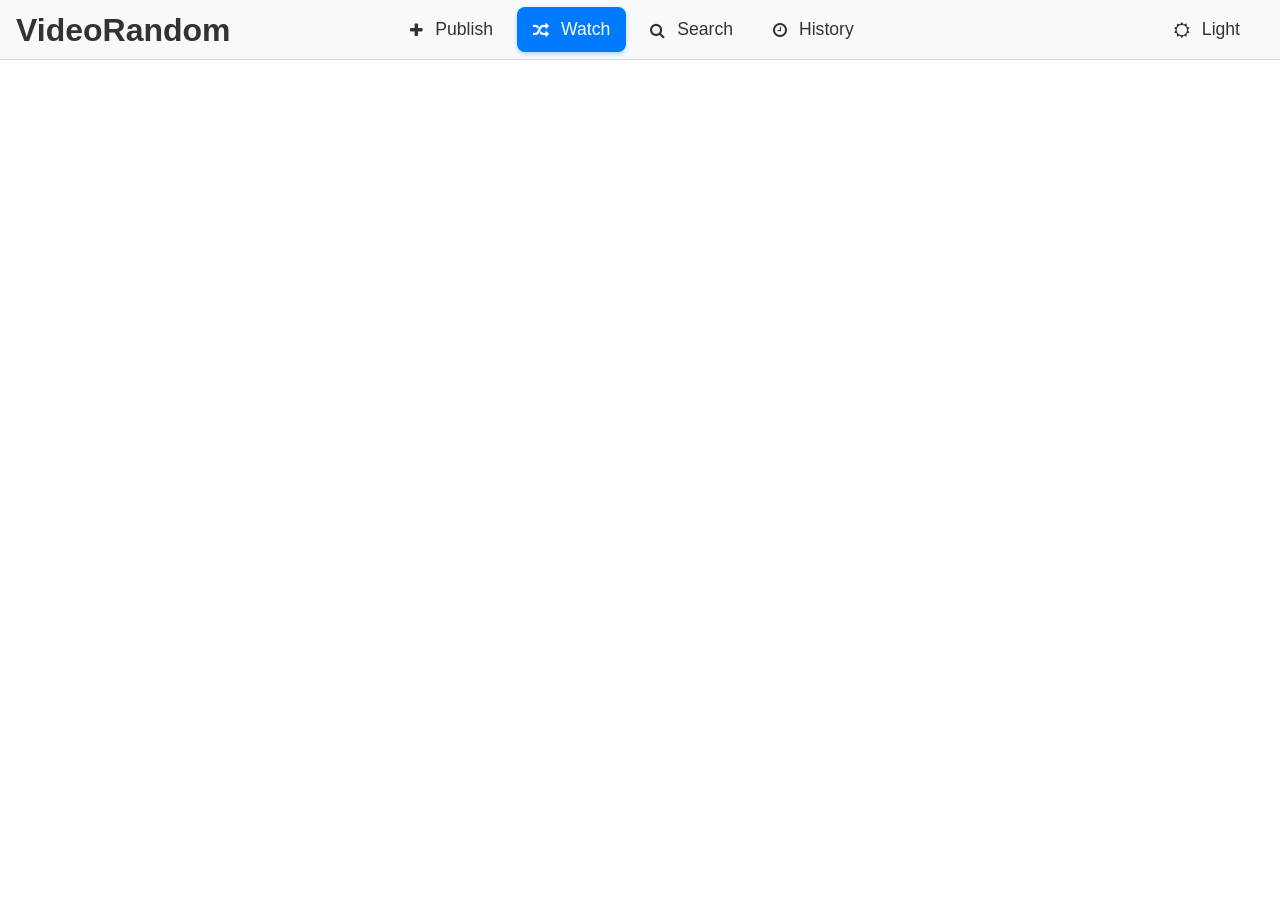
==== index.html @ 1724872a "v21" ====
<!doctype html>
<html lang="en" data-beasties-container>

<head>
  <meta charset="utf-8">
  <title>Videos desconocidos de recomendados</title>
  <base href="/">
  <meta name="viewport" content="width=device-width, initial-scale=1">
  <link rel="icon" type="image/x-icon" href="favicon.png">
  <meta name="title" content="Videos desconocidos de recomendados">
  <meta name="description" content="Plataforma para ver y publicar videos desconocidos de pocas visitas que salen en la sección de recomendados de youtube.">
  <meta name="author" content="Lueyo">
  <meta name="keywords" content="randomyt,youtube,videos desconocidos,random,hidden youtube,hidden,uknown youtube,uknown,desconocido">

  <!-- Open Graph / Facebook -->
  <meta property="og:type" content="website">
  <meta property="og:url" content="https://randomyt.lueyo.es/">
  <meta property="og:title" content="Videos desconocidos de recomendados">
  <meta property="og:description" content="Plataforma para ver y publicar videos desconocidos de pocas visitas que salen en la sección de recomendados de youtube.">
  <meta property="og:image" content="https://raw.githubusercontent.com/lueyo/randomyt/refs/heads/main/favicon.png">
  <meta property="og:site_name" content="RandomYT">


  <!-- Twitter -->
  <meta property="twitter:card" content="summary_large_image">
  <meta property="twitter:url" content="https://randomyt.lueyo.es/">
  <meta property="twitter:title" content="Videos desconocidos de recomendados">
  <meta property="twitter:description" content="Plataforma para ver y publicar videos desconocidos de pocas visitas que salen en la sección de recomendados de youtube.">
  <meta property="twitter:image" content="https://raw.githubusercontent.com/lueyo/randomyt/refs/heads/main/favicon.png">
  <link rel="manifest" href="pwa/manifest.json">
  <script>
    if ('serviceWorker' in navigator) {
      window.addEventListener("load", () => {
        navigator.serviceWorker.register('pwa/service-worker.js').then(function (registration) {
          console.log('ServiceWorker registered');
        }).catch(function (err) {
          console.log('ServiceWorker error: ', err);
        });
      })
    }
  </script>
  <script>/*
fetch('https://randomyt-server.vps.lueyo.es/ping');
setInterval(() => {
fetch('https://randomyt-server.vps.lueyo.es/ping');
}, 10 * 60 * 1000);*/
  </script>
<style>@-webkit-keyframes fa-spin{0%{-webkit-transform:rotate(0deg);transform:rotate(0)}to{-webkit-transform:rotate(359deg);transform:rotate(359deg)}}html,body{margin:0;padding:0;border:0;font-size:100%;font:inherit;vertical-align:baseline}body{line-height:1}html{line-height:1.15;-webkit-text-size-adjust:100%}body{margin:0}body{background-color:var(--color-black-3);color:var(--color-white);font-family:Arial,Helvetica,sans-serif}</style><link rel="stylesheet" href="styles-KEO5GFCZ.css" media="print" onload="this.media='all'"><noscript><link rel="stylesheet" href="styles-KEO5GFCZ.css"></noscript></head>

<body>
  <app-root></app-root>

<script src="polyfills-5CFQRCPP.js" type="module"></script><script src="main-MQJ2B3XV.js" type="module"></script></body>

</html>
---- styles-KEO5GFCZ.css ----
@font-face{font-family:FontAwesome;src:url("./media/fontawesome-webfont-FMJ3VJ65.eot?v=4.7.0");src:url("./media/fontawesome-webfont-FMJ3VJ65.eot?#iefix&v=4.7.0") format("embedded-opentype"),url("./media/fontawesome-webfont-5GKVPAEF.woff2?v=4.7.0") format("woff2"),url("./media/fontawesome-webfont-Z4ARLA73.woff?v=4.7.0") format("woff"),url("./media/fontawesome-webfont-RJ6LE7IU.ttf?v=4.7.0") format("truetype"),url("./media/fontawesome-webfont-3KIJVIEY.svg?v=4.7.0#fontawesomeregular") format("svg");font-weight:400;font-style:normal}.fa{display:inline-block;font: 14px/1 FontAwesome;font-size:inherit;text-rendering:auto;-webkit-font-smoothing:antialiased;-moz-osx-font-smoothing:grayscale}.fa-lg{font-size:1.33333333em;line-height:.75em;vertical-align:-15%}.fa-2x{font-size:2em}.fa-3x{font-size:3em}.fa-4x{font-size:4em}.fa-5x{font-size:5em}.fa-fw{width:1.28571429em;text-align:center}.fa-ul{padding-left:0;margin-left:2.14285714em;list-style-type:none}.fa-ul>li{position:relative}.fa-li{position:absolute;left:-2.14285714em;width:2.14285714em;top:.14285714em;text-align:center}.fa-li.fa-lg{left:-1.85714286em}.fa-border{padding:.2em .25em .15em;border:solid .08em #eeeeee;border-radius:.1em}.fa-pull-left{float:left}.fa-pull-right{float:right}.fa.fa-pull-left{margin-right:.3em}.fa.fa-pull-right{margin-left:.3em}.pull-right{float:right}.pull-left{float:left}.fa.pull-left{margin-right:.3em}.fa.pull-right{margin-left:.3em}.fa-spin{-webkit-animation:fa-spin 2s infinite linear;animation:fa-spin 2s infinite linear}.fa-pulse{-webkit-animation:fa-spin 1s infinite steps(8);animation:fa-spin 1s infinite steps(8)}@-webkit-keyframes fa-spin{0%{-webkit-transform:rotate(0deg);transform:rotate(0)}to{-webkit-transform:rotate(359deg);transform:rotate(359deg)}}@keyframes fa-spin{0%{-webkit-transform:rotate(0deg);transform:rotate(0)}to{-webkit-transform:rotate(359deg);transform:rotate(359deg)}}.fa-rotate-90{-ms-filter:"progid:DXImageTransform.Microsoft.BasicImage(rotation=1)";-webkit-transform:rotate(90deg);-ms-transform:rotate(90deg);transform:rotate(90deg)}.fa-rotate-180{-ms-filter:"progid:DXImageTransform.Microsoft.BasicImage(rotation=2)";-webkit-transform:rotate(180deg);-ms-transform:rotate(180deg);transform:rotate(180deg)}.fa-rotate-270{-ms-filter:"progid:DXImageTransform.Microsoft.BasicImage(rotation=3)";-webkit-transform:rotate(270deg);-ms-transform:rotate(270deg);transform:rotate(270deg)}.fa-flip-horizontal{-ms-filter:"progid:DXImageTransform.Microsoft.BasicImage(rotation=0, mirror=1)";-webkit-transform:scale(-1,1);-ms-transform:scale(-1,1);transform:scaleX(-1)}.fa-flip-vertical{-ms-filter:"progid:DXImageTransform.Microsoft.BasicImage(rotation=2, mirror=1)";-webkit-transform:scale(1,-1);-ms-transform:scale(1,-1);transform:scaleY(-1)}:root .fa-rotate-90,:root .fa-rotate-180,:root .fa-rotate-270,:root .fa-flip-horizontal,:root .fa-flip-vertical{filter:none}.fa-stack{position:relative;display:inline-block;width:2em;height:2em;line-height:2em;vertical-align:middle}.fa-stack-1x,.fa-stack-2x{position:absolute;left:0;width:100%;text-align:center}.fa-stack-1x{line-height:inherit}.fa-stack-2x{font-size:2em}.fa-inverse{color:#fff}.fa-glass:before{content:"\f000"}.fa-music:before{content:"\f001"}.fa-search:before{content:"\f002"}.fa-envelope-o:before{content:"\f003"}.fa-heart:before{content:"\f004"}.fa-star:before{content:"\f005"}.fa-star-o:before{content:"\f006"}.fa-user:before{content:"\f007"}.fa-film:before{content:"\f008"}.fa-th-large:before{content:"\f009"}.fa-th:before{content:"\f00a"}.fa-th-list:before{content:"\f00b"}.fa-check:before{content:"\f00c"}.fa-remove:before,.fa-close:before,.fa-times:before{content:"\f00d"}.fa-search-plus:before{content:"\f00e"}.fa-search-minus:before{content:"\f010"}.fa-power-off:before{content:"\f011"}.fa-signal:before{content:"\f012"}.fa-gear:before,.fa-cog:before{content:"\f013"}.fa-trash-o:before{content:"\f014"}.fa-home:before{content:"\f015"}.fa-file-o:before{content:"\f016"}.fa-clock-o:before{content:"\f017"}.fa-road:before{content:"\f018"}.fa-download:before{content:"\f019"}.fa-arrow-circle-o-down:before{content:"\f01a"}.fa-arrow-circle-o-up:before{content:"\f01b"}.fa-inbox:before{content:"\f01c"}.fa-play-circle-o:before{content:"\f01d"}.fa-rotate-right:before,.fa-repeat:before{content:"\f01e"}.fa-refresh:before{content:"\f021"}.fa-list-alt:before{content:"\f022"}.fa-lock:before{content:"\f023"}.fa-flag:before{content:"\f024"}.fa-headphones:before{content:"\f025"}.fa-volume-off:before{content:"\f026"}.fa-volume-down:before{content:"\f027"}.fa-volume-up:before{content:"\f028"}.fa-qrcode:before{content:"\f029"}.fa-barcode:before{content:"\f02a"}.fa-tag:before{content:"\f02b"}.fa-tags:before{content:"\f02c"}.fa-book:before{content:"\f02d"}.fa-bookmark:before{content:"\f02e"}.fa-print:before{content:"\f02f"}.fa-camera:before{content:"\f030"}.fa-font:before{content:"\f031"}.fa-bold:before{content:"\f032"}.fa-italic:before{content:"\f033"}.fa-text-height:before{content:"\f034"}.fa-text-width:before{content:"\f035"}.fa-align-left:before{content:"\f036"}.fa-align-center:before{content:"\f037"}.fa-align-right:before{content:"\f038"}.fa-align-justify:before{content:"\f039"}.fa-list:before{content:"\f03a"}.fa-dedent:before,.fa-outdent:before{content:"\f03b"}.fa-indent:before{content:"\f03c"}.fa-video-camera:before{content:"\f03d"}.fa-photo:before,.fa-image:before,.fa-picture-o:before{content:"\f03e"}.fa-pencil:before{content:"\f040"}.fa-map-marker:before{content:"\f041"}.fa-adjust:before{content:"\f042"}.fa-tint:before{content:"\f043"}.fa-edit:before,.fa-pencil-square-o:before{content:"\f044"}.fa-share-square-o:before{content:"\f045"}.fa-check-square-o:before{content:"\f046"}.fa-arrows:before{content:"\f047"}.fa-step-backward:before{content:"\f048"}.fa-fast-backward:before{content:"\f049"}.fa-backward:before{content:"\f04a"}.fa-play:before{content:"\f04b"}.fa-pause:before{content:"\f04c"}.fa-stop:before{content:"\f04d"}.fa-forward:before{content:"\f04e"}.fa-fast-forward:before{content:"\f050"}.fa-step-forward:before{content:"\f051"}.fa-eject:before{content:"\f052"}.fa-chevron-left:before{content:"\f053"}.fa-chevron-right:before{content:"\f054"}.fa-plus-circle:before{content:"\f055"}.fa-minus-circle:before{content:"\f056"}.fa-times-circle:before{content:"\f057"}.fa-check-circle:before{content:"\f058"}.fa-question-circle:before{content:"\f059"}.fa-info-circle:before{content:"\f05a"}.fa-crosshairs:before{content:"\f05b"}.fa-times-circle-o:before{content:"\f05c"}.fa-check-circle-o:before{content:"\f05d"}.fa-ban:before{content:"\f05e"}.fa-arrow-left:before{content:"\f060"}.fa-arrow-right:before{content:"\f061"}.fa-arrow-up:before{content:"\f062"}.fa-arrow-down:before{content:"\f063"}.fa-mail-forward:before,.fa-share:before{content:"\f064"}.fa-expand:before{content:"\f065"}.fa-compress:before{content:"\f066"}.fa-plus:before{content:"\f067"}.fa-minus:before{content:"\f068"}.fa-asterisk:before{content:"\f069"}.fa-exclamation-circle:before{content:"\f06a"}.fa-gift:before{content:"\f06b"}.fa-leaf:before{content:"\f06c"}.fa-fire:before{content:"\f06d"}.fa-eye:before{content:"\f06e"}.fa-eye-slash:before{content:"\f070"}.fa-warning:before,.fa-exclamation-triangle:before{content:"\f071"}.fa-plane:before{content:"\f072"}.fa-calendar:before{content:"\f073"}.fa-random:before{content:"\f074"}.fa-comment:before{content:"\f075"}.fa-magnet:before{content:"\f076"}.fa-chevron-up:before{content:"\f077"}.fa-chevron-down:before{content:"\f078"}.fa-retweet:before{content:"\f079"}.fa-shopping-cart:before{content:"\f07a"}.fa-folder:before{content:"\f07b"}.fa-folder-open:before{content:"\f07c"}.fa-arrows-v:before{content:"\f07d"}.fa-arrows-h:before{content:"\f07e"}.fa-bar-chart-o:before,.fa-bar-chart:before{content:"\f080"}.fa-twitter-square:before{content:"\f081"}.fa-facebook-square:before{content:"\f082"}.fa-camera-retro:before{content:"\f083"}.fa-key:before{content:"\f084"}.fa-gears:before,.fa-cogs:before{content:"\f085"}.fa-comments:before{content:"\f086"}.fa-thumbs-o-up:before{content:"\f087"}.fa-thumbs-o-down:before{content:"\f088"}.fa-star-half:before{content:"\f089"}.fa-heart-o:before{content:"\f08a"}.fa-sign-out:before{content:"\f08b"}.fa-linkedin-square:before{content:"\f08c"}.fa-thumb-tack:before{content:"\f08d"}.fa-external-link:before{content:"\f08e"}.fa-sign-in:before{content:"\f090"}.fa-trophy:before{content:"\f091"}.fa-github-square:before{content:"\f092"}.fa-upload:before{content:"\f093"}.fa-lemon-o:before{content:"\f094"}.fa-phone:before{content:"\f095"}.fa-square-o:before{content:"\f096"}.fa-bookmark-o:before{content:"\f097"}.fa-phone-square:before{content:"\f098"}.fa-twitter:before{content:"\f099"}.fa-facebook-f:before,.fa-facebook:before{content:"\f09a"}.fa-github:before{content:"\f09b"}.fa-unlock:before{content:"\f09c"}.fa-credit-card:before{content:"\f09d"}.fa-feed:before,.fa-rss:before{content:"\f09e"}.fa-hdd-o:before{content:"\f0a0"}.fa-bullhorn:before{content:"\f0a1"}.fa-bell:before{content:"\f0f3"}.fa-certificate:before{content:"\f0a3"}.fa-hand-o-right:before{content:"\f0a4"}.fa-hand-o-left:before{content:"\f0a5"}.fa-hand-o-up:before{content:"\f0a6"}.fa-hand-o-down:before{content:"\f0a7"}.fa-arrow-circle-left:before{content:"\f0a8"}.fa-arrow-circle-right:before{content:"\f0a9"}.fa-arrow-circle-up:before{content:"\f0aa"}.fa-arrow-circle-down:before{content:"\f0ab"}.fa-globe:before{content:"\f0ac"}.fa-wrench:before{content:"\f0ad"}.fa-tasks:before{content:"\f0ae"}.fa-filter:before{content:"\f0b0"}.fa-briefcase:before{content:"\f0b1"}.fa-arrows-alt:before{content:"\f0b2"}.fa-group:before,.fa-users:before{content:"\f0c0"}.fa-chain:before,.fa-link:before{content:"\f0c1"}.fa-cloud:before{content:"\f0c2"}.fa-flask:before{content:"\f0c3"}.fa-cut:before,.fa-scissors:before{content:"\f0c4"}.fa-copy:before,.fa-files-o:before{content:"\f0c5"}.fa-paperclip:before{content:"\f0c6"}.fa-save:before,.fa-floppy-o:before{content:"\f0c7"}.fa-square:before{content:"\f0c8"}.fa-navicon:before,.fa-reorder:before,.fa-bars:before{content:"\f0c9"}.fa-list-ul:before{content:"\f0ca"}.fa-list-ol:before{content:"\f0cb"}.fa-strikethrough:before{content:"\f0cc"}.fa-underline:before{content:"\f0cd"}.fa-table:before{content:"\f0ce"}.fa-magic:before{content:"\f0d0"}.fa-truck:before{content:"\f0d1"}.fa-pinterest:before{content:"\f0d2"}.fa-pinterest-square:before{content:"\f0d3"}.fa-google-plus-square:before{content:"\f0d4"}.fa-google-plus:before{content:"\f0d5"}.fa-money:before{content:"\f0d6"}.fa-caret-down:before{content:"\f0d7"}.fa-caret-up:before{content:"\f0d8"}.fa-caret-left:before{content:"\f0d9"}.fa-caret-right:before{content:"\f0da"}.fa-columns:before{content:"\f0db"}.fa-unsorted:before,.fa-sort:before{content:"\f0dc"}.fa-sort-down:before,.fa-sort-desc:before{content:"\f0dd"}.fa-sort-up:before,.fa-sort-asc:before{content:"\f0de"}.fa-envelope:before{content:"\f0e0"}.fa-linkedin:before{content:"\f0e1"}.fa-rotate-left:before,.fa-undo:before{content:"\f0e2"}.fa-legal:before,.fa-gavel:before{content:"\f0e3"}.fa-dashboard:before,.fa-tachometer:before{content:"\f0e4"}.fa-comment-o:before{content:"\f0e5"}.fa-comments-o:before{content:"\f0e6"}.fa-flash:before,.fa-bolt:before{content:"\f0e7"}.fa-sitemap:before{content:"\f0e8"}.fa-umbrella:before{content:"\f0e9"}.fa-paste:before,.fa-clipboard:before{content:"\f0ea"}.fa-lightbulb-o:before{content:"\f0eb"}.fa-exchange:before{content:"\f0ec"}.fa-cloud-download:before{content:"\f0ed"}.fa-cloud-upload:before{content:"\f0ee"}.fa-user-md:before{content:"\f0f0"}.fa-stethoscope:before{content:"\f0f1"}.fa-suitcase:before{content:"\f0f2"}.fa-bell-o:before{content:"\f0a2"}.fa-coffee:before{content:"\f0f4"}.fa-cutlery:before{content:"\f0f5"}.fa-file-text-o:before{content:"\f0f6"}.fa-building-o:before{content:"\f0f7"}.fa-hospital-o:before{content:"\f0f8"}.fa-ambulance:before{content:"\f0f9"}.fa-medkit:before{content:"\f0fa"}.fa-fighter-jet:before{content:"\f0fb"}.fa-beer:before{content:"\f0fc"}.fa-h-square:before{content:"\f0fd"}.fa-plus-square:before{content:"\f0fe"}.fa-angle-double-left:before{content:"\f100"}.fa-angle-double-right:before{content:"\f101"}.fa-angle-double-up:before{content:"\f102"}.fa-angle-double-down:before{content:"\f103"}.fa-angle-left:before{content:"\f104"}.fa-angle-right:before{content:"\f105"}.fa-angle-up:before{content:"\f106"}.fa-angle-down:before{content:"\f107"}.fa-desktop:before{content:"\f108"}.fa-laptop:before{content:"\f109"}.fa-tablet:before{content:"\f10a"}.fa-mobile-phone:before,.fa-mobile:before{content:"\f10b"}.fa-circle-o:before{content:"\f10c"}.fa-quote-left:before{content:"\f10d"}.fa-quote-right:before{content:"\f10e"}.fa-spinner:before{content:"\f110"}.fa-circle:before{content:"\f111"}.fa-mail-reply:before,.fa-reply:before{content:"\f112"}.fa-github-alt:before{content:"\f113"}.fa-folder-o:before{content:"\f114"}.fa-folder-open-o:before{content:"\f115"}.fa-smile-o:before{content:"\f118"}.fa-frown-o:before{content:"\f119"}.fa-meh-o:before{content:"\f11a"}.fa-gamepad:before{content:"\f11b"}.fa-keyboard-o:before{content:"\f11c"}.fa-flag-o:before{content:"\f11d"}.fa-flag-checkered:before{content:"\f11e"}.fa-terminal:before{content:"\f120"}.fa-code:before{content:"\f121"}.fa-mail-reply-all:before,.fa-reply-all:before{content:"\f122"}.fa-star-half-empty:before,.fa-star-half-full:before,.fa-star-half-o:before{content:"\f123"}.fa-location-arrow:before{content:"\f124"}.fa-crop:before{content:"\f125"}.fa-code-fork:before{content:"\f126"}.fa-unlink:before,.fa-chain-broken:before{content:"\f127"}.fa-question:before{content:"\f128"}.fa-info:before{content:"\f129"}.fa-exclamation:before{content:"\f12a"}.fa-superscript:before{content:"\f12b"}.fa-subscript:before{content:"\f12c"}.fa-eraser:before{content:"\f12d"}.fa-puzzle-piece:before{content:"\f12e"}.fa-microphone:before{content:"\f130"}.fa-microphone-slash:before{content:"\f131"}.fa-shield:before{content:"\f132"}.fa-calendar-o:before{content:"\f133"}.fa-fire-extinguisher:before{content:"\f134"}.fa-rocket:before{content:"\f135"}.fa-maxcdn:before{content:"\f136"}.fa-chevron-circle-left:before{content:"\f137"}.fa-chevron-circle-right:before{content:"\f138"}.fa-chevron-circle-up:before{content:"\f139"}.fa-chevron-circle-down:before{content:"\f13a"}.fa-html5:before{content:"\f13b"}.fa-css3:before{content:"\f13c"}.fa-anchor:before{content:"\f13d"}.fa-unlock-alt:before{content:"\f13e"}.fa-bullseye:before{content:"\f140"}.fa-ellipsis-h:before{content:"\f141"}.fa-ellipsis-v:before{content:"\f142"}.fa-rss-square:before{content:"\f143"}.fa-play-circle:before{content:"\f144"}.fa-ticket:before{content:"\f145"}.fa-minus-square:before{content:"\f146"}.fa-minus-square-o:before{content:"\f147"}.fa-level-up:before{content:"\f148"}.fa-level-down:before{content:"\f149"}.fa-check-square:before{content:"\f14a"}.fa-pencil-square:before{content:"\f14b"}.fa-external-link-square:before{content:"\f14c"}.fa-share-square:before{content:"\f14d"}.fa-compass:before{content:"\f14e"}.fa-toggle-down:before,.fa-caret-square-o-down:before{content:"\f150"}.fa-toggle-up:before,.fa-caret-square-o-up:before{content:"\f151"}.fa-toggle-right:before,.fa-caret-square-o-right:before{content:"\f152"}.fa-euro:before,.fa-eur:before{content:"\f153"}.fa-gbp:before{content:"\f154"}.fa-dollar:before,.fa-usd:before{content:"\f155"}.fa-rupee:before,.fa-inr:before{content:"\f156"}.fa-cny:before,.fa-rmb:before,.fa-yen:before,.fa-jpy:before{content:"\f157"}.fa-ruble:before,.fa-rouble:before,.fa-rub:before{content:"\f158"}.fa-won:before,.fa-krw:before{content:"\f159"}.fa-bitcoin:before,.fa-btc:before{content:"\f15a"}.fa-file:before{content:"\f15b"}.fa-file-text:before{content:"\f15c"}.fa-sort-alpha-asc:before{content:"\f15d"}.fa-sort-alpha-desc:before{content:"\f15e"}.fa-sort-amount-asc:before{content:"\f160"}.fa-sort-amount-desc:before{content:"\f161"}.fa-sort-numeric-asc:before{content:"\f162"}.fa-sort-numeric-desc:before{content:"\f163"}.fa-thumbs-up:before{content:"\f164"}.fa-thumbs-down:before{content:"\f165"}.fa-youtube-square:before{content:"\f166"}.fa-youtube:before{content:"\f167"}.fa-xing:before{content:"\f168"}.fa-xing-square:before{content:"\f169"}.fa-youtube-play:before{content:"\f16a"}.fa-dropbox:before{content:"\f16b"}.fa-stack-overflow:before{content:"\f16c"}.fa-instagram:before{content:"\f16d"}.fa-flickr:before{content:"\f16e"}.fa-adn:before{content:"\f170"}.fa-bitbucket:before{content:"\f171"}.fa-bitbucket-square:before{content:"\f172"}.fa-tumblr:before{content:"\f173"}.fa-tumblr-square:before{content:"\f174"}.fa-long-arrow-down:before{content:"\f175"}.fa-long-arrow-up:before{content:"\f176"}.fa-long-arrow-left:before{content:"\f177"}.fa-long-arrow-right:before{content:"\f178"}.fa-apple:before{content:"\f179"}.fa-windows:before{content:"\f17a"}.fa-android:before{content:"\f17b"}.fa-linux:before{content:"\f17c"}.fa-dribbble:before{content:"\f17d"}.fa-skype:before{content:"\f17e"}.fa-foursquare:before{content:"\f180"}.fa-trello:before{content:"\f181"}.fa-female:before{content:"\f182"}.fa-male:before{content:"\f183"}.fa-gittip:before,.fa-gratipay:before{content:"\f184"}.fa-sun-o:before{content:"\f185"}.fa-moon-o:before{content:"\f186"}.fa-archive:before{content:"\f187"}.fa-bug:before{content:"\f188"}.fa-vk:before{content:"\f189"}.fa-weibo:before{content:"\f18a"}.fa-renren:before{content:"\f18b"}.fa-pagelines:before{content:"\f18c"}.fa-stack-exchange:before{content:"\f18d"}.fa-arrow-circle-o-right:before{content:"\f18e"}.fa-arrow-circle-o-left:before{content:"\f190"}.fa-toggle-left:before,.fa-caret-square-o-left:before{content:"\f191"}.fa-dot-circle-o:before{content:"\f192"}.fa-wheelchair:before{content:"\f193"}.fa-vimeo-square:before{content:"\f194"}.fa-turkish-lira:before,.fa-try:before{content:"\f195"}.fa-plus-square-o:before{content:"\f196"}.fa-space-shuttle:before{content:"\f197"}.fa-slack:before{content:"\f198"}.fa-envelope-square:before{content:"\f199"}.fa-wordpress:before{content:"\f19a"}.fa-openid:before{content:"\f19b"}.fa-institution:before,.fa-bank:before,.fa-university:before{content:"\f19c"}.fa-mortar-board:before,.fa-graduation-cap:before{content:"\f19d"}.fa-yahoo:before{content:"\f19e"}.fa-google:before{content:"\f1a0"}.fa-reddit:before{content:"\f1a1"}.fa-reddit-square:before{content:"\f1a2"}.fa-stumbleupon-circle:before{content:"\f1a3"}.fa-stumbleupon:before{content:"\f1a4"}.fa-delicious:before{content:"\f1a5"}.fa-digg:before{content:"\f1a6"}.fa-pied-piper-pp:before{content:"\f1a7"}.fa-pied-piper-alt:before{content:"\f1a8"}.fa-drupal:before{content:"\f1a9"}.fa-joomla:before{content:"\f1aa"}.fa-language:before{content:"\f1ab"}.fa-fax:before{content:"\f1ac"}.fa-building:before{content:"\f1ad"}.fa-child:before{content:"\f1ae"}.fa-paw:before{content:"\f1b0"}.fa-spoon:before{content:"\f1b1"}.fa-cube:before{content:"\f1b2"}.fa-cubes:before{content:"\f1b3"}.fa-behance:before{content:"\f1b4"}.fa-behance-square:before{content:"\f1b5"}.fa-steam:before{content:"\f1b6"}.fa-steam-square:before{content:"\f1b7"}.fa-recycle:before{content:"\f1b8"}.fa-automobile:before,.fa-car:before{content:"\f1b9"}.fa-cab:before,.fa-taxi:before{content:"\f1ba"}.fa-tree:before{content:"\f1bb"}.fa-spotify:before{content:"\f1bc"}.fa-deviantart:before{content:"\f1bd"}.fa-soundcloud:before{content:"\f1be"}.fa-database:before{content:"\f1c0"}.fa-file-pdf-o:before{content:"\f1c1"}.fa-file-word-o:before{content:"\f1c2"}.fa-file-excel-o:before{content:"\f1c3"}.fa-file-powerpoint-o:before{content:"\f1c4"}.fa-file-photo-o:before,.fa-file-picture-o:before,.fa-file-image-o:before{content:"\f1c5"}.fa-file-zip-o:before,.fa-file-archive-o:before{content:"\f1c6"}.fa-file-sound-o:before,.fa-file-audio-o:before{content:"\f1c7"}.fa-file-movie-o:before,.fa-file-video-o:before{content:"\f1c8"}.fa-file-code-o:before{content:"\f1c9"}.fa-vine:before{content:"\f1ca"}.fa-codepen:before{content:"\f1cb"}.fa-jsfiddle:before{content:"\f1cc"}.fa-life-bouy:before,.fa-life-buoy:before,.fa-life-saver:before,.fa-support:before,.fa-life-ring:before{content:"\f1cd"}.fa-circle-o-notch:before{content:"\f1ce"}.fa-ra:before,.fa-resistance:before,.fa-rebel:before{content:"\f1d0"}.fa-ge:before,.fa-empire:before{content:"\f1d1"}.fa-git-square:before{content:"\f1d2"}.fa-git:before{content:"\f1d3"}.fa-y-combinator-square:before,.fa-yc-square:before,.fa-hacker-news:before{content:"\f1d4"}.fa-tencent-weibo:before{content:"\f1d5"}.fa-qq:before{content:"\f1d6"}.fa-wechat:before,.fa-weixin:before{content:"\f1d7"}.fa-send:before,.fa-paper-plane:before{content:"\f1d8"}.fa-send-o:before,.fa-paper-plane-o:before{content:"\f1d9"}.fa-history:before{content:"\f1da"}.fa-circle-thin:before{content:"\f1db"}.fa-header:before{content:"\f1dc"}.fa-paragraph:before{content:"\f1dd"}.fa-sliders:before{content:"\f1de"}.fa-share-alt:before{content:"\f1e0"}.fa-share-alt-square:before{content:"\f1e1"}.fa-bomb:before{content:"\f1e2"}.fa-soccer-ball-o:before,.fa-futbol-o:before{content:"\f1e3"}.fa-tty:before{content:"\f1e4"}.fa-binoculars:before{content:"\f1e5"}.fa-plug:before{content:"\f1e6"}.fa-slideshare:before{content:"\f1e7"}.fa-twitch:before{content:"\f1e8"}.fa-yelp:before{content:"\f1e9"}.fa-newspaper-o:before{content:"\f1ea"}.fa-wifi:before{content:"\f1eb"}.fa-calculator:before{content:"\f1ec"}.fa-paypal:before{content:"\f1ed"}.fa-google-wallet:before{content:"\f1ee"}.fa-cc-visa:before{content:"\f1f0"}.fa-cc-mastercard:before{content:"\f1f1"}.fa-cc-discover:before{content:"\f1f2"}.fa-cc-amex:before{content:"\f1f3"}.fa-cc-paypal:before{content:"\f1f4"}.fa-cc-stripe:before{content:"\f1f5"}.fa-bell-slash:before{content:"\f1f6"}.fa-bell-slash-o:before{content:"\f1f7"}.fa-trash:before{content:"\f1f8"}.fa-copyright:before{content:"\f1f9"}.fa-at:before{content:"\f1fa"}.fa-eyedropper:before{content:"\f1fb"}.fa-paint-brush:before{content:"\f1fc"}.fa-birthday-cake:before{content:"\f1fd"}.fa-area-chart:before{content:"\f1fe"}.fa-pie-chart:before{content:"\f200"}.fa-line-chart:before{content:"\f201"}.fa-lastfm:before{content:"\f202"}.fa-lastfm-square:before{content:"\f203"}.fa-toggle-off:before{content:"\f204"}.fa-toggle-on:before{content:"\f205"}.fa-bicycle:before{content:"\f206"}.fa-bus:before{content:"\f207"}.fa-ioxhost:before{content:"\f208"}.fa-angellist:before{content:"\f209"}.fa-cc:before{content:"\f20a"}.fa-shekel:before,.fa-sheqel:before,.fa-ils:before{content:"\f20b"}.fa-meanpath:before{content:"\f20c"}.fa-buysellads:before{content:"\f20d"}.fa-connectdevelop:before{content:"\f20e"}.fa-dashcube:before{content:"\f210"}.fa-forumbee:before{content:"\f211"}.fa-leanpub:before{content:"\f212"}.fa-sellsy:before{content:"\f213"}.fa-shirtsinbulk:before{content:"\f214"}.fa-simplybuilt:before{content:"\f215"}.fa-skyatlas:before{content:"\f216"}.fa-cart-plus:before{content:"\f217"}.fa-cart-arrow-down:before{content:"\f218"}.fa-diamond:before{content:"\f219"}.fa-ship:before{content:"\f21a"}.fa-user-secret:before{content:"\f21b"}.fa-motorcycle:before{content:"\f21c"}.fa-street-view:before{content:"\f21d"}.fa-heartbeat:before{content:"\f21e"}.fa-venus:before{content:"\f221"}.fa-mars:before{content:"\f222"}.fa-mercury:before{content:"\f223"}.fa-intersex:before,.fa-transgender:before{content:"\f224"}.fa-transgender-alt:before{content:"\f225"}.fa-venus-double:before{content:"\f226"}.fa-mars-double:before{content:"\f227"}.fa-venus-mars:before{content:"\f228"}.fa-mars-stroke:before{content:"\f229"}.fa-mars-stroke-v:before{content:"\f22a"}.fa-mars-stroke-h:before{content:"\f22b"}.fa-neuter:before{content:"\f22c"}.fa-genderless:before{content:"\f22d"}.fa-facebook-official:before{content:"\f230"}.fa-pinterest-p:before{content:"\f231"}.fa-whatsapp:before{content:"\f232"}.fa-server:before{content:"\f233"}.fa-user-plus:before{content:"\f234"}.fa-user-times:before{content:"\f235"}.fa-hotel:before,.fa-bed:before{content:"\f236"}.fa-viacoin:before{content:"\f237"}.fa-train:before{content:"\f238"}.fa-subway:before{content:"\f239"}.fa-medium:before{content:"\f23a"}.fa-yc:before,.fa-y-combinator:before{content:"\f23b"}.fa-optin-monster:before{content:"\f23c"}.fa-opencart:before{content:"\f23d"}.fa-expeditedssl:before{content:"\f23e"}.fa-battery-4:before,.fa-battery:before,.fa-battery-full:before{content:"\f240"}.fa-battery-3:before,.fa-battery-three-quarters:before{content:"\f241"}.fa-battery-2:before,.fa-battery-half:before{content:"\f242"}.fa-battery-1:before,.fa-battery-quarter:before{content:"\f243"}.fa-battery-0:before,.fa-battery-empty:before{content:"\f244"}.fa-mouse-pointer:before{content:"\f245"}.fa-i-cursor:before{content:"\f246"}.fa-object-group:before{content:"\f247"}.fa-object-ungroup:before{content:"\f248"}.fa-sticky-note:before{content:"\f249"}.fa-sticky-note-o:before{content:"\f24a"}.fa-cc-jcb:before{content:"\f24b"}.fa-cc-diners-club:before{content:"\f24c"}.fa-clone:before{content:"\f24d"}.fa-balance-scale:before{content:"\f24e"}.fa-hourglass-o:before{content:"\f250"}.fa-hourglass-1:before,.fa-hourglass-start:before{content:"\f251"}.fa-hourglass-2:before,.fa-hourglass-half:before{content:"\f252"}.fa-hourglass-3:before,.fa-hourglass-end:before{content:"\f253"}.fa-hourglass:before{content:"\f254"}.fa-hand-grab-o:before,.fa-hand-rock-o:before{content:"\f255"}.fa-hand-stop-o:before,.fa-hand-paper-o:before{content:"\f256"}.fa-hand-scissors-o:before{content:"\f257"}.fa-hand-lizard-o:before{content:"\f258"}.fa-hand-spock-o:before{content:"\f259"}.fa-hand-pointer-o:before{content:"\f25a"}.fa-hand-peace-o:before{content:"\f25b"}.fa-trademark:before{content:"\f25c"}.fa-registered:before{content:"\f25d"}.fa-creative-commons:before{content:"\f25e"}.fa-gg:before{content:"\f260"}.fa-gg-circle:before{content:"\f261"}.fa-tripadvisor:before{content:"\f262"}.fa-odnoklassniki:before{content:"\f263"}.fa-odnoklassniki-square:before{content:"\f264"}.fa-get-pocket:before{content:"\f265"}.fa-wikipedia-w:before{content:"\f266"}.fa-safari:before{content:"\f267"}.fa-chrome:before{content:"\f268"}.fa-firefox:before{content:"\f269"}.fa-opera:before{content:"\f26a"}.fa-internet-explorer:before{content:"\f26b"}.fa-tv:before,.fa-television:before{content:"\f26c"}.fa-contao:before{content:"\f26d"}.fa-500px:before{content:"\f26e"}.fa-amazon:before{content:"\f270"}.fa-calendar-plus-o:before{content:"\f271"}.fa-calendar-minus-o:before{content:"\f272"}.fa-calendar-times-o:before{content:"\f273"}.fa-calendar-check-o:before{content:"\f274"}.fa-industry:before{content:"\f275"}.fa-map-pin:before{content:"\f276"}.fa-map-signs:before{content:"\f277"}.fa-map-o:before{content:"\f278"}.fa-map:before{content:"\f279"}.fa-commenting:before{content:"\f27a"}.fa-commenting-o:before{content:"\f27b"}.fa-houzz:before{content:"\f27c"}.fa-vimeo:before{content:"\f27d"}.fa-black-tie:before{content:"\f27e"}.fa-fonticons:before{content:"\f280"}.fa-reddit-alien:before{content:"\f281"}.fa-edge:before{content:"\f282"}.fa-credit-card-alt:before{content:"\f283"}.fa-codiepie:before{content:"\f284"}.fa-modx:before{content:"\f285"}.fa-fort-awesome:before{content:"\f286"}.fa-usb:before{content:"\f287"}.fa-product-hunt:before{content:"\f288"}.fa-mixcloud:before{content:"\f289"}.fa-scribd:before{content:"\f28a"}.fa-pause-circle:before{content:"\f28b"}.fa-pause-circle-o:before{content:"\f28c"}.fa-stop-circle:before{content:"\f28d"}.fa-stop-circle-o:before{content:"\f28e"}.fa-shopping-bag:before{content:"\f290"}.fa-shopping-basket:before{content:"\f291"}.fa-hashtag:before{content:"\f292"}.fa-bluetooth:before{content:"\f293"}.fa-bluetooth-b:before{content:"\f294"}.fa-percent:before{content:"\f295"}.fa-gitlab:before{content:"\f296"}.fa-wpbeginner:before{content:"\f297"}.fa-wpforms:before{content:"\f298"}.fa-envira:before{content:"\f299"}.fa-universal-access:before{content:"\f29a"}.fa-wheelchair-alt:before{content:"\f29b"}.fa-question-circle-o:before{content:"\f29c"}.fa-blind:before{content:"\f29d"}.fa-audio-description:before{content:"\f29e"}.fa-volume-control-phone:before{content:"\f2a0"}.fa-braille:before{content:"\f2a1"}.fa-assistive-listening-systems:before{content:"\f2a2"}.fa-asl-interpreting:before,.fa-american-sign-language-interpreting:before{content:"\f2a3"}.fa-deafness:before,.fa-hard-of-hearing:before,.fa-deaf:before{content:"\f2a4"}.fa-glide:before{content:"\f2a5"}.fa-glide-g:before{content:"\f2a6"}.fa-signing:before,.fa-sign-language:before{content:"\f2a7"}.fa-low-vision:before{content:"\f2a8"}.fa-viadeo:before{content:"\f2a9"}.fa-viadeo-square:before{content:"\f2aa"}.fa-snapchat:before{content:"\f2ab"}.fa-snapchat-ghost:before{content:"\f2ac"}.fa-snapchat-square:before{content:"\f2ad"}.fa-pied-piper:before{content:"\f2ae"}.fa-first-order:before{content:"\f2b0"}.fa-yoast:before{content:"\f2b1"}.fa-themeisle:before{content:"\f2b2"}.fa-google-plus-circle:before,.fa-google-plus-official:before{content:"\f2b3"}.fa-fa:before,.fa-font-awesome:before{content:"\f2b4"}.fa-handshake-o:before{content:"\f2b5"}.fa-envelope-open:before{content:"\f2b6"}.fa-envelope-open-o:before{content:"\f2b7"}.fa-linode:before{content:"\f2b8"}.fa-address-book:before{content:"\f2b9"}.fa-address-book-o:before{content:"\f2ba"}.fa-vcard:before,.fa-address-card:before{content:"\f2bb"}.fa-vcard-o:before,.fa-address-card-o:before{content:"\f2bc"}.fa-user-circle:before{content:"\f2bd"}.fa-user-circle-o:before{content:"\f2be"}.fa-user-o:before{content:"\f2c0"}.fa-id-badge:before{content:"\f2c1"}.fa-drivers-license:before,.fa-id-card:before{content:"\f2c2"}.fa-drivers-license-o:before,.fa-id-card-o:before{content:"\f2c3"}.fa-quora:before{content:"\f2c4"}.fa-free-code-camp:before{content:"\f2c5"}.fa-telegram:before{content:"\f2c6"}.fa-thermometer-4:before,.fa-thermometer:before,.fa-thermometer-full:before{content:"\f2c7"}.fa-thermometer-3:before,.fa-thermometer-three-quarters:before{content:"\f2c8"}.fa-thermometer-2:before,.fa-thermometer-half:before{content:"\f2c9"}.fa-thermometer-1:before,.fa-thermometer-quarter:before{content:"\f2ca"}.fa-thermometer-0:before,.fa-thermometer-empty:before{content:"\f2cb"}.fa-shower:before{content:"\f2cc"}.fa-bathtub:before,.fa-s15:before,.fa-bath:before{content:"\f2cd"}.fa-podcast:before{content:"\f2ce"}.fa-window-maximize:before{content:"\f2d0"}.fa-window-minimize:before{content:"\f2d1"}.fa-window-restore:before{content:"\f2d2"}.fa-times-rectangle:before,.fa-window-close:before{content:"\f2d3"}.fa-times-rectangle-o:before,.fa-window-close-o:before{content:"\f2d4"}.fa-bandcamp:before{content:"\f2d5"}.fa-grav:before{content:"\f2d6"}.fa-etsy:before{content:"\f2d7"}.fa-imdb:before{content:"\f2d8"}.fa-ravelry:before{content:"\f2d9"}.fa-eercast:before{content:"\f2da"}.fa-microchip:before{content:"\f2db"}.fa-snowflake-o:before{content:"\f2dc"}.fa-superpowers:before{content:"\f2dd"}.fa-wpexplorer:before{content:"\f2de"}.fa-meetup:before{content:"\f2e0"}.sr-only{position:absolute;width:1px;height:1px;padding:0;margin:-1px;overflow:hidden;clip:rect(0,0,0,0);border:0}.sr-only-focusable:active,.sr-only-focusable:focus{position:static;width:auto;height:auto;margin:0;overflow:visible;clip:auto}html,body,div,span,applet,object,iframe,h1,h2,h3,h4,h5,h6,p,blockquote,pre,a,abbr,acronym,address,big,cite,code,del,dfn,em,img,ins,kbd,q,s,samp,small,strike,strong,sub,sup,tt,var,b,u,i,center,dl,dt,dd,ol,ul,li,fieldset,form,label,legend,table,caption,tbody,tfoot,thead,tr,th,td,article,aside,canvas,details,embed,figure,figcaption,footer,header,hgroup,menu,nav,output,ruby,section,summary,time,mark,audio,video{margin:0;padding:0;border:0;font-size:100%;font:inherit;vertical-align:baseline}article,aside,details,figcaption,figure,footer,header,hgroup,menu,nav,section{display:block}body{line-height:1}ol,ul{list-style:none}blockquote,q{quotes:none}blockquote:before,blockquote:after,q:before,q:after{content:"";content:none}table{border-collapse:collapse;border-spacing:0}html{line-height:1.15;-webkit-text-size-adjust:100%}body{margin:0}main{display:block}h1{font-size:2em;margin:.67em 0}hr{box-sizing:content-box;height:0;overflow:visible}pre{font-family:monospace,monospace;font-size:1em}a{background-color:transparent}abbr[title]{border-bottom:none;text-decoration:underline;text-decoration:underline dotted}b,strong{font-weight:bolder}code,kbd,samp{font-family:monospace,monospace;font-size:1em}small{font-size:80%}sub,sup{font-size:75%;line-height:0;position:relative;vertical-align:baseline}sub{bottom:-.25em}sup{top:-.5em}img{border-style:none}button,input,optgroup,select,textarea{font-family:inherit;font-size:100%;line-height:1.15;margin:0}button,input{overflow:visible}button,select{text-transform:none}button,[type=button],[type=reset],[type=submit]{-webkit-appearance:button}button::-moz-focus-inner,[type=button]::-moz-focus-inner,[type=reset]::-moz-focus-inner,[type=submit]::-moz-focus-inner{border-style:none;padding:0}button:-moz-focusring,[type=button]:-moz-focusring,[type=reset]:-moz-focusring,[type=submit]:-moz-focusring{outline:1px dotted ButtonText}fieldset{padding:.35em .75em .625em}legend{box-sizing:border-box;color:inherit;display:table;max-width:100%;padding:0;white-space:normal}progress{vertical-align:baseline}textarea{overflow:auto}[type=checkbox],[type=radio]{box-sizing:border-box;padding:0}[type=number]::-webkit-inner-spin-button,[type=number]::-webkit-outer-spin-button{height:auto}[type=search]{-webkit-appearance:textfield;outline-offset:-2px}[type=search]::-webkit-search-decoration{-webkit-appearance:none}::-webkit-file-upload-button{-webkit-appearance:button;font:inherit}details{display:block}summary{display:list-item}template{display:none}[hidden]{display:none}body{background-color:var(--color-black-3);color:var(--color-white);font-family:Arial,Helvetica,sans-serif}body.dark-mode{background:linear-gradient(145deg,#1e1f22,#2c2f33);color:#ddd}
---- styles-KEO5GFCZ.css ----
@font-face{font-family:FontAwesome;src:url("./media/fontawesome-webfont-FMJ3VJ65.eot?v=4.7.0");src:url("./media/fontawesome-webfont-FMJ3VJ65.eot?#iefix&v=4.7.0") format("embedded-opentype"),url("./media/fontawesome-webfont-5GKVPAEF.woff2?v=4.7.0") format("woff2"),url("./media/fontawesome-webfont-Z4ARLA73.woff?v=4.7.0") format("woff"),url("./media/fontawesome-webfont-RJ6LE7IU.ttf?v=4.7.0") format("truetype"),url("./media/fontawesome-webfont-3KIJVIEY.svg?v=4.7.0#fontawesomeregular") format("svg");font-weight:400;font-style:normal}.fa{display:inline-block;font: 14px/1 FontAwesome;font-size:inherit;text-rendering:auto;-webkit-font-smoothing:antialiased;-moz-osx-font-smoothing:grayscale}.fa-lg{font-size:1.33333333em;line-height:.75em;vertical-align:-15%}.fa-2x{font-size:2em}.fa-3x{font-size:3em}.fa-4x{font-size:4em}.fa-5x{font-size:5em}.fa-fw{width:1.28571429em;text-align:center}.fa-ul{padding-left:0;margin-left:2.14285714em;list-style-type:none}.fa-ul>li{position:relative}.fa-li{position:absolute;left:-2.14285714em;width:2.14285714em;top:.14285714em;text-align:center}.fa-li.fa-lg{left:-1.85714286em}.fa-border{padding:.2em .25em .15em;border:solid .08em #eeeeee;border-radius:.1em}.fa-pull-left{float:left}.fa-pull-right{float:right}.fa.fa-pull-left{margin-right:.3em}.fa.fa-pull-right{margin-left:.3em}.pull-right{float:right}.pull-left{float:left}.fa.pull-left{margin-right:.3em}.fa.pull-right{margin-left:.3em}.fa-spin{-webkit-animation:fa-spin 2s infinite linear;animation:fa-spin 2s infinite linear}.fa-pulse{-webkit-animation:fa-spin 1s infinite steps(8);animation:fa-spin 1s infinite steps(8)}@-webkit-keyframes fa-spin{0%{-webkit-transform:rotate(0deg);transform:rotate(0)}to{-webkit-transform:rotate(359deg);transform:rotate(359deg)}}@keyframes fa-spin{0%{-webkit-transform:rotate(0deg);transform:rotate(0)}to{-webkit-transform:rotate(359deg);transform:rotate(359deg)}}.fa-rotate-90{-ms-filter:"progid:DXImageTransform.Microsoft.BasicImage(rotation=1)";-webkit-transform:rotate(90deg);-ms-transform:rotate(90deg);transform:rotate(90deg)}.fa-rotate-180{-ms-filter:"progid:DXImageTransform.Microsoft.BasicImage(rotation=2)";-webkit-transform:rotate(180deg);-ms-transform:rotate(180deg);transform:rotate(180deg)}.fa-rotate-270{-ms-filter:"progid:DXImageTransform.Microsoft.BasicImage(rotation=3)";-webkit-transform:rotate(270deg);-ms-transform:rotate(270deg);transform:rotate(270deg)}.fa-flip-horizontal{-ms-filter:"progid:DXImageTransform.Microsoft.BasicImage(rotation=0, mirror=1)";-webkit-transform:scale(-1,1);-ms-transform:scale(-1,1);transform:scaleX(-1)}.fa-flip-vertical{-ms-filter:"progid:DXImageTransform.Microsoft.BasicImage(rotation=2, mirror=1)";-webkit-transform:scale(1,-1);-ms-transform:scale(1,-1);transform:scaleY(-1)}:root .fa-rotate-90,:root .fa-rotate-180,:root .fa-rotate-270,:root .fa-flip-horizontal,:root .fa-flip-vertical{filter:none}.fa-stack{position:relative;display:inline-block;width:2em;height:2em;line-height:2em;vertical-align:middle}.fa-stack-1x,.fa-stack-2x{position:absolute;left:0;width:100%;text-align:center}.fa-stack-1x{line-height:inherit}.fa-stack-2x{font-size:2em}.fa-inverse{color:#fff}.fa-glass:before{content:"\f000"}.fa-music:before{content:"\f001"}.fa-search:before{content:"\f002"}.fa-envelope-o:before{content:"\f003"}.fa-heart:before{content:"\f004"}.fa-star:before{content:"\f005"}.fa-star-o:before{content:"\f006"}.fa-user:before{content:"\f007"}.fa-film:before{content:"\f008"}.fa-th-large:before{content:"\f009"}.fa-th:before{content:"\f00a"}.fa-th-list:before{content:"\f00b"}.fa-check:before{content:"\f00c"}.fa-remove:before,.fa-close:before,.fa-times:before{content:"\f00d"}.fa-search-plus:before{content:"\f00e"}.fa-search-minus:before{content:"\f010"}.fa-power-off:before{content:"\f011"}.fa-signal:before{content:"\f012"}.fa-gear:before,.fa-cog:before{content:"\f013"}.fa-trash-o:before{content:"\f014"}.fa-home:before{content:"\f015"}.fa-file-o:before{content:"\f016"}.fa-clock-o:before{content:"\f017"}.fa-road:before{content:"\f018"}.fa-download:before{content:"\f019"}.fa-arrow-circle-o-down:before{content:"\f01a"}.fa-arrow-circle-o-up:before{content:"\f01b"}.fa-inbox:before{content:"\f01c"}.fa-play-circle-o:before{content:"\f01d"}.fa-rotate-right:before,.fa-repeat:before{content:"\f01e"}.fa-refresh:before{content:"\f021"}.fa-list-alt:before{content:"\f022"}.fa-lock:before{content:"\f023"}.fa-flag:before{content:"\f024"}.fa-headphones:before{content:"\f025"}.fa-volume-off:before{content:"\f026"}.fa-volume-down:before{content:"\f027"}.fa-volume-up:before{content:"\f028"}.fa-qrcode:before{content:"\f029"}.fa-barcode:before{content:"\f02a"}.fa-tag:before{content:"\f02b"}.fa-tags:before{content:"\f02c"}.fa-book:before{content:"\f02d"}.fa-bookmark:before{content:"\f02e"}.fa-print:before{content:"\f02f"}.fa-camera:before{content:"\f030"}.fa-font:before{content:"\f031"}.fa-bold:before{content:"\f032"}.fa-italic:before{content:"\f033"}.fa-text-height:before{content:"\f034"}.fa-text-width:before{content:"\f035"}.fa-align-left:before{content:"\f036"}.fa-align-center:before{content:"\f037"}.fa-align-right:before{content:"\f038"}.fa-align-justify:before{content:"\f039"}.fa-list:before{content:"\f03a"}.fa-dedent:before,.fa-outdent:before{content:"\f03b"}.fa-indent:before{content:"\f03c"}.fa-video-camera:before{content:"\f03d"}.fa-photo:before,.fa-image:before,.fa-picture-o:before{content:"\f03e"}.fa-pencil:before{content:"\f040"}.fa-map-marker:before{content:"\f041"}.fa-adjust:before{content:"\f042"}.fa-tint:before{content:"\f043"}.fa-edit:before,.fa-pencil-square-o:before{content:"\f044"}.fa-share-square-o:before{content:"\f045"}.fa-check-square-o:before{content:"\f046"}.fa-arrows:before{content:"\f047"}.fa-step-backward:before{content:"\f048"}.fa-fast-backward:before{content:"\f049"}.fa-backward:before{content:"\f04a"}.fa-play:before{content:"\f04b"}.fa-pause:before{content:"\f04c"}.fa-stop:before{content:"\f04d"}.fa-forward:before{content:"\f04e"}.fa-fast-forward:before{content:"\f050"}.fa-step-forward:before{content:"\f051"}.fa-eject:before{content:"\f052"}.fa-chevron-left:before{content:"\f053"}.fa-chevron-right:before{content:"\f054"}.fa-plus-circle:before{content:"\f055"}.fa-minus-circle:before{content:"\f056"}.fa-times-circle:before{content:"\f057"}.fa-check-circle:before{content:"\f058"}.fa-question-circle:before{content:"\f059"}.fa-info-circle:before{content:"\f05a"}.fa-crosshairs:before{content:"\f05b"}.fa-times-circle-o:before{content:"\f05c"}.fa-check-circle-o:before{content:"\f05d"}.fa-ban:before{content:"\f05e"}.fa-arrow-left:before{content:"\f060"}.fa-arrow-right:before{content:"\f061"}.fa-arrow-up:before{content:"\f062"}.fa-arrow-down:before{content:"\f063"}.fa-mail-forward:before,.fa-share:before{content:"\f064"}.fa-expand:before{content:"\f065"}.fa-compress:before{content:"\f066"}.fa-plus:before{content:"\f067"}.fa-minus:before{content:"\f068"}.fa-asterisk:before{content:"\f069"}.fa-exclamation-circle:before{content:"\f06a"}.fa-gift:before{content:"\f06b"}.fa-leaf:before{content:"\f06c"}.fa-fire:before{content:"\f06d"}.fa-eye:before{content:"\f06e"}.fa-eye-slash:before{content:"\f070"}.fa-warning:before,.fa-exclamation-triangle:before{content:"\f071"}.fa-plane:before{content:"\f072"}.fa-calendar:before{content:"\f073"}.fa-random:before{content:"\f074"}.fa-comment:before{content:"\f075"}.fa-magnet:before{content:"\f076"}.fa-chevron-up:before{content:"\f077"}.fa-chevron-down:before{content:"\f078"}.fa-retweet:before{content:"\f079"}.fa-shopping-cart:before{content:"\f07a"}.fa-folder:before{content:"\f07b"}.fa-folder-open:before{content:"\f07c"}.fa-arrows-v:before{content:"\f07d"}.fa-arrows-h:before{content:"\f07e"}.fa-bar-chart-o:before,.fa-bar-chart:before{content:"\f080"}.fa-twitter-square:before{content:"\f081"}.fa-facebook-square:before{content:"\f082"}.fa-camera-retro:before{content:"\f083"}.fa-key:before{content:"\f084"}.fa-gears:before,.fa-cogs:before{content:"\f085"}.fa-comments:before{content:"\f086"}.fa-thumbs-o-up:before{content:"\f087"}.fa-thumbs-o-down:before{content:"\f088"}.fa-star-half:before{content:"\f089"}.fa-heart-o:before{content:"\f08a"}.fa-sign-out:before{content:"\f08b"}.fa-linkedin-square:before{content:"\f08c"}.fa-thumb-tack:before{content:"\f08d"}.fa-external-link:before{content:"\f08e"}.fa-sign-in:before{content:"\f090"}.fa-trophy:before{content:"\f091"}.fa-github-square:before{content:"\f092"}.fa-upload:before{content:"\f093"}.fa-lemon-o:before{content:"\f094"}.fa-phone:before{content:"\f095"}.fa-square-o:before{content:"\f096"}.fa-bookmark-o:before{content:"\f097"}.fa-phone-square:before{content:"\f098"}.fa-twitter:before{content:"\f099"}.fa-facebook-f:before,.fa-facebook:before{content:"\f09a"}.fa-github:before{content:"\f09b"}.fa-unlock:before{content:"\f09c"}.fa-credit-card:before{content:"\f09d"}.fa-feed:before,.fa-rss:before{content:"\f09e"}.fa-hdd-o:before{content:"\f0a0"}.fa-bullhorn:before{content:"\f0a1"}.fa-bell:before{content:"\f0f3"}.fa-certificate:before{content:"\f0a3"}.fa-hand-o-right:before{content:"\f0a4"}.fa-hand-o-left:before{content:"\f0a5"}.fa-hand-o-up:before{content:"\f0a6"}.fa-hand-o-down:before{content:"\f0a7"}.fa-arrow-circle-left:before{content:"\f0a8"}.fa-arrow-circle-right:before{content:"\f0a9"}.fa-arrow-circle-up:before{content:"\f0aa"}.fa-arrow-circle-down:before{content:"\f0ab"}.fa-globe:before{content:"\f0ac"}.fa-wrench:before{content:"\f0ad"}.fa-tasks:before{content:"\f0ae"}.fa-filter:before{content:"\f0b0"}.fa-briefcase:before{content:"\f0b1"}.fa-arrows-alt:before{content:"\f0b2"}.fa-group:before,.fa-users:before{content:"\f0c0"}.fa-chain:before,.fa-link:before{content:"\f0c1"}.fa-cloud:before{content:"\f0c2"}.fa-flask:before{content:"\f0c3"}.fa-cut:before,.fa-scissors:before{content:"\f0c4"}.fa-copy:before,.fa-files-o:before{content:"\f0c5"}.fa-paperclip:before{content:"\f0c6"}.fa-save:before,.fa-floppy-o:before{content:"\f0c7"}.fa-square:before{content:"\f0c8"}.fa-navicon:before,.fa-reorder:before,.fa-bars:before{content:"\f0c9"}.fa-list-ul:before{content:"\f0ca"}.fa-list-ol:before{content:"\f0cb"}.fa-strikethrough:before{content:"\f0cc"}.fa-underline:before{content:"\f0cd"}.fa-table:before{content:"\f0ce"}.fa-magic:before{content:"\f0d0"}.fa-truck:before{content:"\f0d1"}.fa-pinterest:before{content:"\f0d2"}.fa-pinterest-square:before{content:"\f0d3"}.fa-google-plus-square:before{content:"\f0d4"}.fa-google-plus:before{content:"\f0d5"}.fa-money:before{content:"\f0d6"}.fa-caret-down:before{content:"\f0d7"}.fa-caret-up:before{content:"\f0d8"}.fa-caret-left:before{content:"\f0d9"}.fa-caret-right:before{content:"\f0da"}.fa-columns:before{content:"\f0db"}.fa-unsorted:before,.fa-sort:before{content:"\f0dc"}.fa-sort-down:before,.fa-sort-desc:before{content:"\f0dd"}.fa-sort-up:before,.fa-sort-asc:before{content:"\f0de"}.fa-envelope:before{content:"\f0e0"}.fa-linkedin:before{content:"\f0e1"}.fa-rotate-left:before,.fa-undo:before{content:"\f0e2"}.fa-legal:before,.fa-gavel:before{content:"\f0e3"}.fa-dashboard:before,.fa-tachometer:before{content:"\f0e4"}.fa-comment-o:before{content:"\f0e5"}.fa-comments-o:before{content:"\f0e6"}.fa-flash:before,.fa-bolt:before{content:"\f0e7"}.fa-sitemap:before{content:"\f0e8"}.fa-umbrella:before{content:"\f0e9"}.fa-paste:before,.fa-clipboard:before{content:"\f0ea"}.fa-lightbulb-o:before{content:"\f0eb"}.fa-exchange:before{content:"\f0ec"}.fa-cloud-download:before{content:"\f0ed"}.fa-cloud-upload:before{content:"\f0ee"}.fa-user-md:before{content:"\f0f0"}.fa-stethoscope:before{content:"\f0f1"}.fa-suitcase:before{content:"\f0f2"}.fa-bell-o:before{content:"\f0a2"}.fa-coffee:before{content:"\f0f4"}.fa-cutlery:before{content:"\f0f5"}.fa-file-text-o:before{content:"\f0f6"}.fa-building-o:before{content:"\f0f7"}.fa-hospital-o:before{content:"\f0f8"}.fa-ambulance:before{content:"\f0f9"}.fa-medkit:before{content:"\f0fa"}.fa-fighter-jet:before{content:"\f0fb"}.fa-beer:before{content:"\f0fc"}.fa-h-square:before{content:"\f0fd"}.fa-plus-square:before{content:"\f0fe"}.fa-angle-double-left:before{content:"\f100"}.fa-angle-double-right:before{content:"\f101"}.fa-angle-double-up:before{content:"\f102"}.fa-angle-double-down:before{content:"\f103"}.fa-angle-left:before{content:"\f104"}.fa-angle-right:before{content:"\f105"}.fa-angle-up:before{content:"\f106"}.fa-angle-down:before{content:"\f107"}.fa-desktop:before{content:"\f108"}.fa-laptop:before{content:"\f109"}.fa-tablet:before{content:"\f10a"}.fa-mobile-phone:before,.fa-mobile:before{content:"\f10b"}.fa-circle-o:before{content:"\f10c"}.fa-quote-left:before{content:"\f10d"}.fa-quote-right:before{content:"\f10e"}.fa-spinner:before{content:"\f110"}.fa-circle:before{content:"\f111"}.fa-mail-reply:before,.fa-reply:before{content:"\f112"}.fa-github-alt:before{content:"\f113"}.fa-folder-o:before{content:"\f114"}.fa-folder-open-o:before{content:"\f115"}.fa-smile-o:before{content:"\f118"}.fa-frown-o:before{content:"\f119"}.fa-meh-o:before{content:"\f11a"}.fa-gamepad:before{content:"\f11b"}.fa-keyboard-o:before{content:"\f11c"}.fa-flag-o:before{content:"\f11d"}.fa-flag-checkered:before{content:"\f11e"}.fa-terminal:before{content:"\f120"}.fa-code:before{content:"\f121"}.fa-mail-reply-all:before,.fa-reply-all:before{content:"\f122"}.fa-star-half-empty:before,.fa-star-half-full:before,.fa-star-half-o:before{content:"\f123"}.fa-location-arrow:before{content:"\f124"}.fa-crop:before{content:"\f125"}.fa-code-fork:before{content:"\f126"}.fa-unlink:before,.fa-chain-broken:before{content:"\f127"}.fa-question:before{content:"\f128"}.fa-info:before{content:"\f129"}.fa-exclamation:before{content:"\f12a"}.fa-superscript:before{content:"\f12b"}.fa-subscript:before{content:"\f12c"}.fa-eraser:before{content:"\f12d"}.fa-puzzle-piece:before{content:"\f12e"}.fa-microphone:before{content:"\f130"}.fa-microphone-slash:before{content:"\f131"}.fa-shield:before{content:"\f132"}.fa-calendar-o:before{content:"\f133"}.fa-fire-extinguisher:before{content:"\f134"}.fa-rocket:before{content:"\f135"}.fa-maxcdn:before{content:"\f136"}.fa-chevron-circle-left:before{content:"\f137"}.fa-chevron-circle-right:before{content:"\f138"}.fa-chevron-circle-up:before{content:"\f139"}.fa-chevron-circle-down:before{content:"\f13a"}.fa-html5:before{content:"\f13b"}.fa-css3:before{content:"\f13c"}.fa-anchor:before{content:"\f13d"}.fa-unlock-alt:before{content:"\f13e"}.fa-bullseye:before{content:"\f140"}.fa-ellipsis-h:before{content:"\f141"}.fa-ellipsis-v:before{content:"\f142"}.fa-rss-square:before{content:"\f143"}.fa-play-circle:before{content:"\f144"}.fa-ticket:before{content:"\f145"}.fa-minus-square:before{content:"\f146"}.fa-minus-square-o:before{content:"\f147"}.fa-level-up:before{content:"\f148"}.fa-level-down:before{content:"\f149"}.fa-check-square:before{content:"\f14a"}.fa-pencil-square:before{content:"\f14b"}.fa-external-link-square:before{content:"\f14c"}.fa-share-square:before{content:"\f14d"}.fa-compass:before{content:"\f14e"}.fa-toggle-down:before,.fa-caret-square-o-down:before{content:"\f150"}.fa-toggle-up:before,.fa-caret-square-o-up:before{content:"\f151"}.fa-toggle-right:before,.fa-caret-square-o-right:before{content:"\f152"}.fa-euro:before,.fa-eur:before{content:"\f153"}.fa-gbp:before{content:"\f154"}.fa-dollar:before,.fa-usd:before{content:"\f155"}.fa-rupee:before,.fa-inr:before{content:"\f156"}.fa-cny:before,.fa-rmb:before,.fa-yen:before,.fa-jpy:before{content:"\f157"}.fa-ruble:before,.fa-rouble:before,.fa-rub:before{content:"\f158"}.fa-won:before,.fa-krw:before{content:"\f159"}.fa-bitcoin:before,.fa-btc:before{content:"\f15a"}.fa-file:before{content:"\f15b"}.fa-file-text:before{content:"\f15c"}.fa-sort-alpha-asc:before{content:"\f15d"}.fa-sort-alpha-desc:before{content:"\f15e"}.fa-sort-amount-asc:before{content:"\f160"}.fa-sort-amount-desc:before{content:"\f161"}.fa-sort-numeric-asc:before{content:"\f162"}.fa-sort-numeric-desc:before{content:"\f163"}.fa-thumbs-up:before{content:"\f164"}.fa-thumbs-down:before{content:"\f165"}.fa-youtube-square:before{content:"\f166"}.fa-youtube:before{content:"\f167"}.fa-xing:before{content:"\f168"}.fa-xing-square:before{content:"\f169"}.fa-youtube-play:before{content:"\f16a"}.fa-dropbox:before{content:"\f16b"}.fa-stack-overflow:before{content:"\f16c"}.fa-instagram:before{content:"\f16d"}.fa-flickr:before{content:"\f16e"}.fa-adn:before{content:"\f170"}.fa-bitbucket:before{content:"\f171"}.fa-bitbucket-square:before{content:"\f172"}.fa-tumblr:before{content:"\f173"}.fa-tumblr-square:before{content:"\f174"}.fa-long-arrow-down:before{content:"\f175"}.fa-long-arrow-up:before{content:"\f176"}.fa-long-arrow-left:before{content:"\f177"}.fa-long-arrow-right:before{content:"\f178"}.fa-apple:before{content:"\f179"}.fa-windows:before{content:"\f17a"}.fa-android:before{content:"\f17b"}.fa-linux:before{content:"\f17c"}.fa-dribbble:before{content:"\f17d"}.fa-skype:before{content:"\f17e"}.fa-foursquare:before{content:"\f180"}.fa-trello:before{content:"\f181"}.fa-female:before{content:"\f182"}.fa-male:before{content:"\f183"}.fa-gittip:before,.fa-gratipay:before{content:"\f184"}.fa-sun-o:before{content:"\f185"}.fa-moon-o:before{content:"\f186"}.fa-archive:before{content:"\f187"}.fa-bug:before{content:"\f188"}.fa-vk:before{content:"\f189"}.fa-weibo:before{content:"\f18a"}.fa-renren:before{content:"\f18b"}.fa-pagelines:before{content:"\f18c"}.fa-stack-exchange:before{content:"\f18d"}.fa-arrow-circle-o-right:before{content:"\f18e"}.fa-arrow-circle-o-left:before{content:"\f190"}.fa-toggle-left:before,.fa-caret-square-o-left:before{content:"\f191"}.fa-dot-circle-o:before{content:"\f192"}.fa-wheelchair:before{content:"\f193"}.fa-vimeo-square:before{content:"\f194"}.fa-turkish-lira:before,.fa-try:before{content:"\f195"}.fa-plus-square-o:before{content:"\f196"}.fa-space-shuttle:before{content:"\f197"}.fa-slack:before{content:"\f198"}.fa-envelope-square:before{content:"\f199"}.fa-wordpress:before{content:"\f19a"}.fa-openid:before{content:"\f19b"}.fa-institution:before,.fa-bank:before,.fa-university:before{content:"\f19c"}.fa-mortar-board:before,.fa-graduation-cap:before{content:"\f19d"}.fa-yahoo:before{content:"\f19e"}.fa-google:before{content:"\f1a0"}.fa-reddit:before{content:"\f1a1"}.fa-reddit-square:before{content:"\f1a2"}.fa-stumbleupon-circle:before{content:"\f1a3"}.fa-stumbleupon:before{content:"\f1a4"}.fa-delicious:before{content:"\f1a5"}.fa-digg:before{content:"\f1a6"}.fa-pied-piper-pp:before{content:"\f1a7"}.fa-pied-piper-alt:before{content:"\f1a8"}.fa-drupal:before{content:"\f1a9"}.fa-joomla:before{content:"\f1aa"}.fa-language:before{content:"\f1ab"}.fa-fax:before{content:"\f1ac"}.fa-building:before{content:"\f1ad"}.fa-child:before{content:"\f1ae"}.fa-paw:before{content:"\f1b0"}.fa-spoon:before{content:"\f1b1"}.fa-cube:before{content:"\f1b2"}.fa-cubes:before{content:"\f1b3"}.fa-behance:before{content:"\f1b4"}.fa-behance-square:before{content:"\f1b5"}.fa-steam:before{content:"\f1b6"}.fa-steam-square:before{content:"\f1b7"}.fa-recycle:before{content:"\f1b8"}.fa-automobile:before,.fa-car:before{content:"\f1b9"}.fa-cab:before,.fa-taxi:before{content:"\f1ba"}.fa-tree:before{content:"\f1bb"}.fa-spotify:before{content:"\f1bc"}.fa-deviantart:before{content:"\f1bd"}.fa-soundcloud:before{content:"\f1be"}.fa-database:before{content:"\f1c0"}.fa-file-pdf-o:before{content:"\f1c1"}.fa-file-word-o:before{content:"\f1c2"}.fa-file-excel-o:before{content:"\f1c3"}.fa-file-powerpoint-o:before{content:"\f1c4"}.fa-file-photo-o:before,.fa-file-picture-o:before,.fa-file-image-o:before{content:"\f1c5"}.fa-file-zip-o:before,.fa-file-archive-o:before{content:"\f1c6"}.fa-file-sound-o:before,.fa-file-audio-o:before{content:"\f1c7"}.fa-file-movie-o:before,.fa-file-video-o:before{content:"\f1c8"}.fa-file-code-o:before{content:"\f1c9"}.fa-vine:before{content:"\f1ca"}.fa-codepen:before{content:"\f1cb"}.fa-jsfiddle:before{content:"\f1cc"}.fa-life-bouy:before,.fa-life-buoy:before,.fa-life-saver:before,.fa-support:before,.fa-life-ring:before{content:"\f1cd"}.fa-circle-o-notch:before{content:"\f1ce"}.fa-ra:before,.fa-resistance:before,.fa-rebel:before{content:"\f1d0"}.fa-ge:before,.fa-empire:before{content:"\f1d1"}.fa-git-square:before{content:"\f1d2"}.fa-git:before{content:"\f1d3"}.fa-y-combinator-square:before,.fa-yc-square:before,.fa-hacker-news:before{content:"\f1d4"}.fa-tencent-weibo:before{content:"\f1d5"}.fa-qq:before{content:"\f1d6"}.fa-wechat:before,.fa-weixin:before{content:"\f1d7"}.fa-send:before,.fa-paper-plane:before{content:"\f1d8"}.fa-send-o:before,.fa-paper-plane-o:before{content:"\f1d9"}.fa-history:before{content:"\f1da"}.fa-circle-thin:before{content:"\f1db"}.fa-header:before{content:"\f1dc"}.fa-paragraph:before{content:"\f1dd"}.fa-sliders:before{content:"\f1de"}.fa-share-alt:before{content:"\f1e0"}.fa-share-alt-square:before{content:"\f1e1"}.fa-bomb:before{content:"\f1e2"}.fa-soccer-ball-o:before,.fa-futbol-o:before{content:"\f1e3"}.fa-tty:before{content:"\f1e4"}.fa-binoculars:before{content:"\f1e5"}.fa-plug:before{content:"\f1e6"}.fa-slideshare:before{content:"\f1e7"}.fa-twitch:before{content:"\f1e8"}.fa-yelp:before{content:"\f1e9"}.fa-newspaper-o:before{content:"\f1ea"}.fa-wifi:before{content:"\f1eb"}.fa-calculator:before{content:"\f1ec"}.fa-paypal:before{content:"\f1ed"}.fa-google-wallet:before{content:"\f1ee"}.fa-cc-visa:before{content:"\f1f0"}.fa-cc-mastercard:before{content:"\f1f1"}.fa-cc-discover:before{content:"\f1f2"}.fa-cc-amex:before{content:"\f1f3"}.fa-cc-paypal:before{content:"\f1f4"}.fa-cc-stripe:before{content:"\f1f5"}.fa-bell-slash:before{content:"\f1f6"}.fa-bell-slash-o:before{content:"\f1f7"}.fa-trash:before{content:"\f1f8"}.fa-copyright:before{content:"\f1f9"}.fa-at:before{content:"\f1fa"}.fa-eyedropper:before{content:"\f1fb"}.fa-paint-brush:before{content:"\f1fc"}.fa-birthday-cake:before{content:"\f1fd"}.fa-area-chart:before{content:"\f1fe"}.fa-pie-chart:before{content:"\f200"}.fa-line-chart:before{content:"\f201"}.fa-lastfm:before{content:"\f202"}.fa-lastfm-square:before{content:"\f203"}.fa-toggle-off:before{content:"\f204"}.fa-toggle-on:before{content:"\f205"}.fa-bicycle:before{content:"\f206"}.fa-bus:before{content:"\f207"}.fa-ioxhost:before{content:"\f208"}.fa-angellist:before{content:"\f209"}.fa-cc:before{content:"\f20a"}.fa-shekel:before,.fa-sheqel:before,.fa-ils:before{content:"\f20b"}.fa-meanpath:before{content:"\f20c"}.fa-buysellads:before{content:"\f20d"}.fa-connectdevelop:before{content:"\f20e"}.fa-dashcube:before{content:"\f210"}.fa-forumbee:before{content:"\f211"}.fa-leanpub:before{content:"\f212"}.fa-sellsy:before{content:"\f213"}.fa-shirtsinbulk:before{content:"\f214"}.fa-simplybuilt:before{content:"\f215"}.fa-skyatlas:before{content:"\f216"}.fa-cart-plus:before{content:"\f217"}.fa-cart-arrow-down:before{content:"\f218"}.fa-diamond:before{content:"\f219"}.fa-ship:before{content:"\f21a"}.fa-user-secret:before{content:"\f21b"}.fa-motorcycle:before{content:"\f21c"}.fa-street-view:before{content:"\f21d"}.fa-heartbeat:before{content:"\f21e"}.fa-venus:before{content:"\f221"}.fa-mars:before{content:"\f222"}.fa-mercury:before{content:"\f223"}.fa-intersex:before,.fa-transgender:before{content:"\f224"}.fa-transgender-alt:before{content:"\f225"}.fa-venus-double:before{content:"\f226"}.fa-mars-double:before{content:"\f227"}.fa-venus-mars:before{content:"\f228"}.fa-mars-stroke:before{content:"\f229"}.fa-mars-stroke-v:before{content:"\f22a"}.fa-mars-stroke-h:before{content:"\f22b"}.fa-neuter:before{content:"\f22c"}.fa-genderless:before{content:"\f22d"}.fa-facebook-official:before{content:"\f230"}.fa-pinterest-p:before{content:"\f231"}.fa-whatsapp:before{content:"\f232"}.fa-server:before{content:"\f233"}.fa-user-plus:before{content:"\f234"}.fa-user-times:before{content:"\f235"}.fa-hotel:before,.fa-bed:before{content:"\f236"}.fa-viacoin:before{content:"\f237"}.fa-train:before{content:"\f238"}.fa-subway:before{content:"\f239"}.fa-medium:before{content:"\f23a"}.fa-yc:before,.fa-y-combinator:before{content:"\f23b"}.fa-optin-monster:before{content:"\f23c"}.fa-opencart:before{content:"\f23d"}.fa-expeditedssl:before{content:"\f23e"}.fa-battery-4:before,.fa-battery:before,.fa-battery-full:before{content:"\f240"}.fa-battery-3:before,.fa-battery-three-quarters:before{content:"\f241"}.fa-battery-2:before,.fa-battery-half:before{content:"\f242"}.fa-battery-1:before,.fa-battery-quarter:before{content:"\f243"}.fa-battery-0:before,.fa-battery-empty:before{content:"\f244"}.fa-mouse-pointer:before{content:"\f245"}.fa-i-cursor:before{content:"\f246"}.fa-object-group:before{content:"\f247"}.fa-object-ungroup:before{content:"\f248"}.fa-sticky-note:before{content:"\f249"}.fa-sticky-note-o:before{content:"\f24a"}.fa-cc-jcb:before{content:"\f24b"}.fa-cc-diners-club:before{content:"\f24c"}.fa-clone:before{content:"\f24d"}.fa-balance-scale:before{content:"\f24e"}.fa-hourglass-o:before{content:"\f250"}.fa-hourglass-1:before,.fa-hourglass-start:before{content:"\f251"}.fa-hourglass-2:before,.fa-hourglass-half:before{content:"\f252"}.fa-hourglass-3:before,.fa-hourglass-end:before{content:"\f253"}.fa-hourglass:before{content:"\f254"}.fa-hand-grab-o:before,.fa-hand-rock-o:before{content:"\f255"}.fa-hand-stop-o:before,.fa-hand-paper-o:before{content:"\f256"}.fa-hand-scissors-o:before{content:"\f257"}.fa-hand-lizard-o:before{content:"\f258"}.fa-hand-spock-o:before{content:"\f259"}.fa-hand-pointer-o:before{content:"\f25a"}.fa-hand-peace-o:before{content:"\f25b"}.fa-trademark:before{content:"\f25c"}.fa-registered:before{content:"\f25d"}.fa-creative-commons:before{content:"\f25e"}.fa-gg:before{content:"\f260"}.fa-gg-circle:before{content:"\f261"}.fa-tripadvisor:before{content:"\f262"}.fa-odnoklassniki:before{content:"\f263"}.fa-odnoklassniki-square:before{content:"\f264"}.fa-get-pocket:before{content:"\f265"}.fa-wikipedia-w:before{content:"\f266"}.fa-safari:before{content:"\f267"}.fa-chrome:before{content:"\f268"}.fa-firefox:before{content:"\f269"}.fa-opera:before{content:"\f26a"}.fa-internet-explorer:before{content:"\f26b"}.fa-tv:before,.fa-television:before{content:"\f26c"}.fa-contao:before{content:"\f26d"}.fa-500px:before{content:"\f26e"}.fa-amazon:before{content:"\f270"}.fa-calendar-plus-o:before{content:"\f271"}.fa-calendar-minus-o:before{content:"\f272"}.fa-calendar-times-o:before{content:"\f273"}.fa-calendar-check-o:before{content:"\f274"}.fa-industry:before{content:"\f275"}.fa-map-pin:before{content:"\f276"}.fa-map-signs:before{content:"\f277"}.fa-map-o:before{content:"\f278"}.fa-map:before{content:"\f279"}.fa-commenting:before{content:"\f27a"}.fa-commenting-o:before{content:"\f27b"}.fa-houzz:before{content:"\f27c"}.fa-vimeo:before{content:"\f27d"}.fa-black-tie:before{content:"\f27e"}.fa-fonticons:before{content:"\f280"}.fa-reddit-alien:before{content:"\f281"}.fa-edge:before{content:"\f282"}.fa-credit-card-alt:before{content:"\f283"}.fa-codiepie:before{content:"\f284"}.fa-modx:before{content:"\f285"}.fa-fort-awesome:before{content:"\f286"}.fa-usb:before{content:"\f287"}.fa-product-hunt:before{content:"\f288"}.fa-mixcloud:before{content:"\f289"}.fa-scribd:before{content:"\f28a"}.fa-pause-circle:before{content:"\f28b"}.fa-pause-circle-o:before{content:"\f28c"}.fa-stop-circle:before{content:"\f28d"}.fa-stop-circle-o:before{content:"\f28e"}.fa-shopping-bag:before{content:"\f290"}.fa-shopping-basket:before{content:"\f291"}.fa-hashtag:before{content:"\f292"}.fa-bluetooth:before{content:"\f293"}.fa-bluetooth-b:before{content:"\f294"}.fa-percent:before{content:"\f295"}.fa-gitlab:before{content:"\f296"}.fa-wpbeginner:before{content:"\f297"}.fa-wpforms:before{content:"\f298"}.fa-envira:before{content:"\f299"}.fa-universal-access:before{content:"\f29a"}.fa-wheelchair-alt:before{content:"\f29b"}.fa-question-circle-o:before{content:"\f29c"}.fa-blind:before{content:"\f29d"}.fa-audio-description:before{content:"\f29e"}.fa-volume-control-phone:before{content:"\f2a0"}.fa-braille:before{content:"\f2a1"}.fa-assistive-listening-systems:before{content:"\f2a2"}.fa-asl-interpreting:before,.fa-american-sign-language-interpreting:before{content:"\f2a3"}.fa-deafness:before,.fa-hard-of-hearing:before,.fa-deaf:before{content:"\f2a4"}.fa-glide:before{content:"\f2a5"}.fa-glide-g:before{content:"\f2a6"}.fa-signing:before,.fa-sign-language:before{content:"\f2a7"}.fa-low-vision:before{content:"\f2a8"}.fa-viadeo:before{content:"\f2a9"}.fa-viadeo-square:before{content:"\f2aa"}.fa-snapchat:before{content:"\f2ab"}.fa-snapchat-ghost:before{content:"\f2ac"}.fa-snapchat-square:before{content:"\f2ad"}.fa-pied-piper:before{content:"\f2ae"}.fa-first-order:before{content:"\f2b0"}.fa-yoast:before{content:"\f2b1"}.fa-themeisle:before{content:"\f2b2"}.fa-google-plus-circle:before,.fa-google-plus-official:before{content:"\f2b3"}.fa-fa:before,.fa-font-awesome:before{content:"\f2b4"}.fa-handshake-o:before{content:"\f2b5"}.fa-envelope-open:before{content:"\f2b6"}.fa-envelope-open-o:before{content:"\f2b7"}.fa-linode:before{content:"\f2b8"}.fa-address-book:before{content:"\f2b9"}.fa-address-book-o:before{content:"\f2ba"}.fa-vcard:before,.fa-address-card:before{content:"\f2bb"}.fa-vcard-o:before,.fa-address-card-o:before{content:"\f2bc"}.fa-user-circle:before{content:"\f2bd"}.fa-user-circle-o:before{content:"\f2be"}.fa-user-o:before{content:"\f2c0"}.fa-id-badge:before{content:"\f2c1"}.fa-drivers-license:before,.fa-id-card:before{content:"\f2c2"}.fa-drivers-license-o:before,.fa-id-card-o:before{content:"\f2c3"}.fa-quora:before{content:"\f2c4"}.fa-free-code-camp:before{content:"\f2c5"}.fa-telegram:before{content:"\f2c6"}.fa-thermometer-4:before,.fa-thermometer:before,.fa-thermometer-full:before{content:"\f2c7"}.fa-thermometer-3:before,.fa-thermometer-three-quarters:before{content:"\f2c8"}.fa-thermometer-2:before,.fa-thermometer-half:before{content:"\f2c9"}.fa-thermometer-1:before,.fa-thermometer-quarter:before{content:"\f2ca"}.fa-thermometer-0:before,.fa-thermometer-empty:before{content:"\f2cb"}.fa-shower:before{content:"\f2cc"}.fa-bathtub:before,.fa-s15:before,.fa-bath:before{content:"\f2cd"}.fa-podcast:before{content:"\f2ce"}.fa-window-maximize:before{content:"\f2d0"}.fa-window-minimize:before{content:"\f2d1"}.fa-window-restore:before{content:"\f2d2"}.fa-times-rectangle:before,.fa-window-close:before{content:"\f2d3"}.fa-times-rectangle-o:before,.fa-window-close-o:before{content:"\f2d4"}.fa-bandcamp:before{content:"\f2d5"}.fa-grav:before{content:"\f2d6"}.fa-etsy:before{content:"\f2d7"}.fa-imdb:before{content:"\f2d8"}.fa-ravelry:before{content:"\f2d9"}.fa-eercast:before{content:"\f2da"}.fa-microchip:before{content:"\f2db"}.fa-snowflake-o:before{content:"\f2dc"}.fa-superpowers:before{content:"\f2dd"}.fa-wpexplorer:before{content:"\f2de"}.fa-meetup:before{content:"\f2e0"}.sr-only{position:absolute;width:1px;height:1px;padding:0;margin:-1px;overflow:hidden;clip:rect(0,0,0,0);border:0}.sr-only-focusable:active,.sr-only-focusable:focus{position:static;width:auto;height:auto;margin:0;overflow:visible;clip:auto}html,body,div,span,applet,object,iframe,h1,h2,h3,h4,h5,h6,p,blockquote,pre,a,abbr,acronym,address,big,cite,code,del,dfn,em,img,ins,kbd,q,s,samp,small,strike,strong,sub,sup,tt,var,b,u,i,center,dl,dt,dd,ol,ul,li,fieldset,form,label,legend,table,caption,tbody,tfoot,thead,tr,th,td,article,aside,canvas,details,embed,figure,figcaption,footer,header,hgroup,menu,nav,output,ruby,section,summary,time,mark,audio,video{margin:0;padding:0;border:0;font-size:100%;font:inherit;vertical-align:baseline}article,aside,details,figcaption,figure,footer,header,hgroup,menu,nav,section{display:block}body{line-height:1}ol,ul{list-style:none}blockquote,q{quotes:none}blockquote:before,blockquote:after,q:before,q:after{content:"";content:none}table{border-collapse:collapse;border-spacing:0}html{line-height:1.15;-webkit-text-size-adjust:100%}body{margin:0}main{display:block}h1{font-size:2em;margin:.67em 0}hr{box-sizing:content-box;height:0;overflow:visible}pre{font-family:monospace,monospace;font-size:1em}a{background-color:transparent}abbr[title]{border-bottom:none;text-decoration:underline;text-decoration:underline dotted}b,strong{font-weight:bolder}code,kbd,samp{font-family:monospace,monospace;font-size:1em}small{font-size:80%}sub,sup{font-size:75%;line-height:0;position:relative;vertical-align:baseline}sub{bottom:-.25em}sup{top:-.5em}img{border-style:none}button,input,optgroup,select,textarea{font-family:inherit;font-size:100%;line-height:1.15;margin:0}button,input{overflow:visible}button,select{text-transform:none}button,[type=button],[type=reset],[type=submit]{-webkit-appearance:button}button::-moz-focus-inner,[type=button]::-moz-focus-inner,[type=reset]::-moz-focus-inner,[type=submit]::-moz-focus-inner{border-style:none;padding:0}button:-moz-focusring,[type=button]:-moz-focusring,[type=reset]:-moz-focusring,[type=submit]:-moz-focusring{outline:1px dotted ButtonText}fieldset{padding:.35em .75em .625em}legend{box-sizing:border-box;color:inherit;display:table;max-width:100%;padding:0;white-space:normal}progress{vertical-align:baseline}textarea{overflow:auto}[type=checkbox],[type=radio]{box-sizing:border-box;padding:0}[type=number]::-webkit-inner-spin-button,[type=number]::-webkit-outer-spin-button{height:auto}[type=search]{-webkit-appearance:textfield;outline-offset:-2px}[type=search]::-webkit-search-decoration{-webkit-appearance:none}::-webkit-file-upload-button{-webkit-appearance:button;font:inherit}details{display:block}summary{display:list-item}template{display:none}[hidden]{display:none}body{background-color:var(--color-black-3);color:var(--color-white);font-family:Arial,Helvetica,sans-serif}body.dark-mode{background:linear-gradient(145deg,#1e1f22,#2c2f33);color:#ddd}
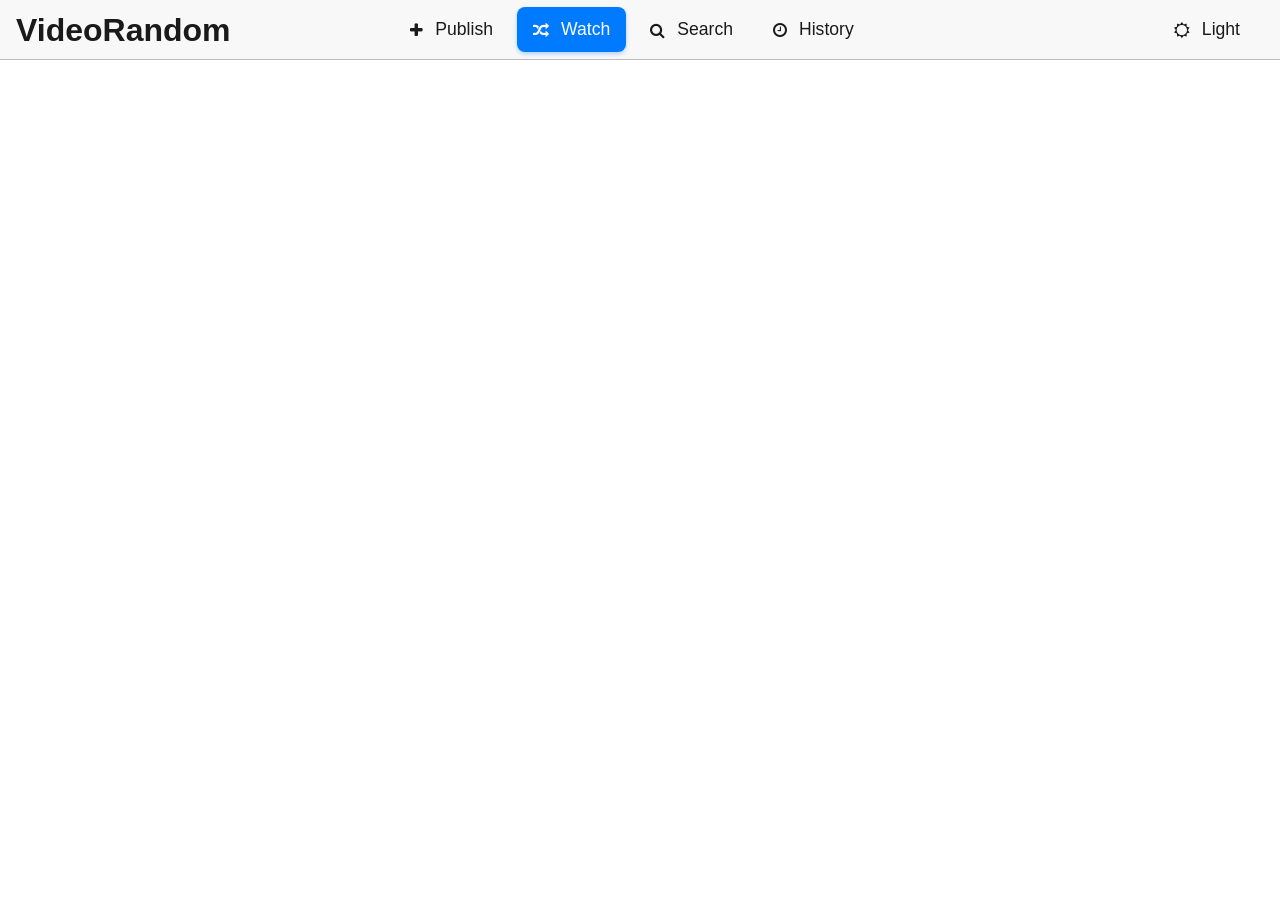
==== commit ebf37465: "gred" ====
--- a/index.html
+++ b/index.html
@@ -28,6 +28,7 @@
   <meta property="twitter:description" content="Plataforma para ver y publicar videos desconocidos de pocas visitas que salen en la sección de recomendados de youtube.">
   <meta property="twitter:image" content="https://raw.githubusercontent.com/lueyo/randomyt/refs/heads/main/favicon.png">
   <link rel="manifest" href="pwa/manifest.json">
+ <link rel="alternate" href="https://randomyt-server.vps.lueyo.es/meta-info" type="application/json+oembed" title="Video random de youtube">
   <script>
     if ('serviceWorker' in navigator) {
       window.addEventListener("load", () => {
@@ -45,11 +46,11 @@
 fetch('https://randomyt-server.vps.lueyo.es/ping');
 }, 10 * 60 * 1000);*/
   </script>
-<style>@-webkit-keyframes fa-spin{0%{-webkit-transform:rotate(0deg);transform:rotate(0)}to{-webkit-transform:rotate(359deg);transform:rotate(359deg)}}html,body{margin:0;padding:0;border:0;font-size:100%;font:inherit;vertical-align:baseline}body{line-height:1}html{line-height:1.15;-webkit-text-size-adjust:100%}body{margin:0}body{background-color:var(--color-black-3);color:var(--color-white);font-family:Arial,Helvetica,sans-serif}</style><link rel="stylesheet" href="styles-KEO5GFCZ.css" media="print" onload="this.media='all'"><noscript><link rel="stylesheet" href="styles-KEO5GFCZ.css"></noscript></head>
+<style>@-webkit-keyframes fa-spin{0%{-webkit-transform:rotate(0deg);transform:rotate(0)}to{-webkit-transform:rotate(359deg);transform:rotate(359deg)}}html,body{margin:0;padding:0;border:0;font-size:100%;font:inherit;vertical-align:baseline}body{line-height:1}html{line-height:1.15;-webkit-text-size-adjust:100%}body{margin:0}body{background-color:var(--color-black-3);color:var(--color-white);font-family:Arial,Helvetica,sans-serif}body{background:#fff;color:#1a1a1a}</style><link rel="stylesheet" href="styles-VNUCPYLR.css" media="print" onload="this.media='all'"><noscript><link rel="stylesheet" href="styles-VNUCPYLR.css"></noscript></head>
 
 <body>
   <app-root></app-root>
 
-<script src="polyfills-5CFQRCPP.js" type="module"></script><script src="main-MQJ2B3XV.js" type="module"></script></body>
+<script src="polyfills-5CFQRCPP.js" type="module"></script><script src="main-PKUJ73RT.js" type="module"></script></body>
 
 </html>
--- a/styles-VNUCPYLR.css
+++ b/styles-VNUCPYLR.css
@@ -0,0 +1 @@
+@font-face{font-family:FontAwesome;src:url("./media/fontawesome-webfont-FMJ3VJ65.eot?v=4.7.0");src:url("./media/fontawesome-webfont-FMJ3VJ65.eot?#iefix&v=4.7.0") format("embedded-opentype"),url("./media/fontawesome-webfont-5GKVPAEF.woff2?v=4.7.0") format("woff2"),url("./media/fontawesome-webfont-Z4ARLA73.woff?v=4.7.0") format("woff"),url("./media/fontawesome-webfont-RJ6LE7IU.ttf?v=4.7.0") format("truetype"),url("./media/fontawesome-webfont-3KIJVIEY.svg?v=4.7.0#fontawesomeregular") format("svg");font-weight:400;font-style:normal}.fa{display:inline-block;font: 14px/1 FontAwesome;font-size:inherit;text-rendering:auto;-webkit-font-smoothing:antialiased;-moz-osx-font-smoothing:grayscale}.fa-lg{font-size:1.33333333em;line-height:.75em;vertical-align:-15%}.fa-2x{font-size:2em}.fa-3x{font-size:3em}.fa-4x{font-size:4em}.fa-5x{font-size:5em}.fa-fw{width:1.28571429em;text-align:center}.fa-ul{padding-left:0;margin-left:2.14285714em;list-style-type:none}.fa-ul>li{position:relative}.fa-li{position:absolute;left:-2.14285714em;width:2.14285714em;top:.14285714em;text-align:center}.fa-li.fa-lg{left:-1.85714286em}.fa-border{padding:.2em .25em .15em;border:solid .08em #eeeeee;border-radius:.1em}.fa-pull-left{float:left}.fa-pull-right{float:right}.fa.fa-pull-left{margin-right:.3em}.fa.fa-pull-right{margin-left:.3em}.pull-right{float:right}.pull-left{float:left}.fa.pull-left{margin-right:.3em}.fa.pull-right{margin-left:.3em}.fa-spin{-webkit-animation:fa-spin 2s infinite linear;animation:fa-spin 2s infinite linear}.fa-pulse{-webkit-animation:fa-spin 1s infinite steps(8);animation:fa-spin 1s infinite steps(8)}@-webkit-keyframes fa-spin{0%{-webkit-transform:rotate(0deg);transform:rotate(0)}to{-webkit-transform:rotate(359deg);transform:rotate(359deg)}}@keyframes fa-spin{0%{-webkit-transform:rotate(0deg);transform:rotate(0)}to{-webkit-transform:rotate(359deg);transform:rotate(359deg)}}.fa-rotate-90{-ms-filter:"progid:DXImageTransform.Microsoft.BasicImage(rotation=1)";-webkit-transform:rotate(90deg);-ms-transform:rotate(90deg);transform:rotate(90deg)}.fa-rotate-180{-ms-filter:"progid:DXImageTransform.Microsoft.BasicImage(rotation=2)";-webkit-transform:rotate(180deg);-ms-transform:rotate(180deg);transform:rotate(180deg)}.fa-rotate-270{-ms-filter:"progid:DXImageTransform.Microsoft.BasicImage(rotation=3)";-webkit-transform:rotate(270deg);-ms-transform:rotate(270deg);transform:rotate(270deg)}.fa-flip-horizontal{-ms-filter:"progid:DXImageTransform.Microsoft.BasicImage(rotation=0, mirror=1)";-webkit-transform:scale(-1,1);-ms-transform:scale(-1,1);transform:scaleX(-1)}.fa-flip-vertical{-ms-filter:"progid:DXImageTransform.Microsoft.BasicImage(rotation=2, mirror=1)";-webkit-transform:scale(1,-1);-ms-transform:scale(1,-1);transform:scaleY(-1)}:root .fa-rotate-90,:root .fa-rotate-180,:root .fa-rotate-270,:root .fa-flip-horizontal,:root .fa-flip-vertical{filter:none}.fa-stack{position:relative;display:inline-block;width:2em;height:2em;line-height:2em;vertical-align:middle}.fa-stack-1x,.fa-stack-2x{position:absolute;left:0;width:100%;text-align:center}.fa-stack-1x{line-height:inherit}.fa-stack-2x{font-size:2em}.fa-inverse{color:#fff}.fa-glass:before{content:"\f000"}.fa-music:before{content:"\f001"}.fa-search:before{content:"\f002"}.fa-envelope-o:before{content:"\f003"}.fa-heart:before{content:"\f004"}.fa-star:before{content:"\f005"}.fa-star-o:before{content:"\f006"}.fa-user:before{content:"\f007"}.fa-film:before{content:"\f008"}.fa-th-large:before{content:"\f009"}.fa-th:before{content:"\f00a"}.fa-th-list:before{content:"\f00b"}.fa-check:before{content:"\f00c"}.fa-remove:before,.fa-close:before,.fa-times:before{content:"\f00d"}.fa-search-plus:before{content:"\f00e"}.fa-search-minus:before{content:"\f010"}.fa-power-off:before{content:"\f011"}.fa-signal:before{content:"\f012"}.fa-gear:before,.fa-cog:before{content:"\f013"}.fa-trash-o:before{content:"\f014"}.fa-home:before{content:"\f015"}.fa-file-o:before{content:"\f016"}.fa-clock-o:before{content:"\f017"}.fa-road:before{content:"\f018"}.fa-download:before{content:"\f019"}.fa-arrow-circle-o-down:before{content:"\f01a"}.fa-arrow-circle-o-up:before{content:"\f01b"}.fa-inbox:before{content:"\f01c"}.fa-play-circle-o:before{content:"\f01d"}.fa-rotate-right:before,.fa-repeat:before{content:"\f01e"}.fa-refresh:before{content:"\f021"}.fa-list-alt:before{content:"\f022"}.fa-lock:before{content:"\f023"}.fa-flag:before{content:"\f024"}.fa-headphones:before{content:"\f025"}.fa-volume-off:before{content:"\f026"}.fa-volume-down:before{content:"\f027"}.fa-volume-up:before{content:"\f028"}.fa-qrcode:before{content:"\f029"}.fa-barcode:before{content:"\f02a"}.fa-tag:before{content:"\f02b"}.fa-tags:before{content:"\f02c"}.fa-book:before{content:"\f02d"}.fa-bookmark:before{content:"\f02e"}.fa-print:before{content:"\f02f"}.fa-camera:before{content:"\f030"}.fa-font:before{content:"\f031"}.fa-bold:before{content:"\f032"}.fa-italic:before{content:"\f033"}.fa-text-height:before{content:"\f034"}.fa-text-width:before{content:"\f035"}.fa-align-left:before{content:"\f036"}.fa-align-center:before{content:"\f037"}.fa-align-right:before{content:"\f038"}.fa-align-justify:before{content:"\f039"}.fa-list:before{content:"\f03a"}.fa-dedent:before,.fa-outdent:before{content:"\f03b"}.fa-indent:before{content:"\f03c"}.fa-video-camera:before{content:"\f03d"}.fa-photo:before,.fa-image:before,.fa-picture-o:before{content:"\f03e"}.fa-pencil:before{content:"\f040"}.fa-map-marker:before{content:"\f041"}.fa-adjust:before{content:"\f042"}.fa-tint:before{content:"\f043"}.fa-edit:before,.fa-pencil-square-o:before{content:"\f044"}.fa-share-square-o:before{content:"\f045"}.fa-check-square-o:before{content:"\f046"}.fa-arrows:before{content:"\f047"}.fa-step-backward:before{content:"\f048"}.fa-fast-backward:before{content:"\f049"}.fa-backward:before{content:"\f04a"}.fa-play:before{content:"\f04b"}.fa-pause:before{content:"\f04c"}.fa-stop:before{content:"\f04d"}.fa-forward:before{content:"\f04e"}.fa-fast-forward:before{content:"\f050"}.fa-step-forward:before{content:"\f051"}.fa-eject:before{content:"\f052"}.fa-chevron-left:before{content:"\f053"}.fa-chevron-right:before{content:"\f054"}.fa-plus-circle:before{content:"\f055"}.fa-minus-circle:before{content:"\f056"}.fa-times-circle:before{content:"\f057"}.fa-check-circle:before{content:"\f058"}.fa-question-circle:before{content:"\f059"}.fa-info-circle:before{content:"\f05a"}.fa-crosshairs:before{content:"\f05b"}.fa-times-circle-o:before{content:"\f05c"}.fa-check-circle-o:before{content:"\f05d"}.fa-ban:before{content:"\f05e"}.fa-arrow-left:before{content:"\f060"}.fa-arrow-right:before{content:"\f061"}.fa-arrow-up:before{content:"\f062"}.fa-arrow-down:before{content:"\f063"}.fa-mail-forward:before,.fa-share:before{content:"\f064"}.fa-expand:before{content:"\f065"}.fa-compress:before{content:"\f066"}.fa-plus:before{content:"\f067"}.fa-minus:before{content:"\f068"}.fa-asterisk:before{content:"\f069"}.fa-exclamation-circle:before{content:"\f06a"}.fa-gift:before{content:"\f06b"}.fa-leaf:before{content:"\f06c"}.fa-fire:before{content:"\f06d"}.fa-eye:before{content:"\f06e"}.fa-eye-slash:before{content:"\f070"}.fa-warning:before,.fa-exclamation-triangle:before{content:"\f071"}.fa-plane:before{content:"\f072"}.fa-calendar:before{content:"\f073"}.fa-random:before{content:"\f074"}.fa-comment:before{content:"\f075"}.fa-magnet:before{content:"\f076"}.fa-chevron-up:before{content:"\f077"}.fa-chevron-down:before{content:"\f078"}.fa-retweet:before{content:"\f079"}.fa-shopping-cart:before{content:"\f07a"}.fa-folder:before{content:"\f07b"}.fa-folder-open:before{content:"\f07c"}.fa-arrows-v:before{content:"\f07d"}.fa-arrows-h:before{content:"\f07e"}.fa-bar-chart-o:before,.fa-bar-chart:before{content:"\f080"}.fa-twitter-square:before{content:"\f081"}.fa-facebook-square:before{content:"\f082"}.fa-camera-retro:before{content:"\f083"}.fa-key:before{content:"\f084"}.fa-gears:before,.fa-cogs:before{content:"\f085"}.fa-comments:before{content:"\f086"}.fa-thumbs-o-up:before{content:"\f087"}.fa-thumbs-o-down:before{content:"\f088"}.fa-star-half:before{content:"\f089"}.fa-heart-o:before{content:"\f08a"}.fa-sign-out:before{content:"\f08b"}.fa-linkedin-square:before{content:"\f08c"}.fa-thumb-tack:before{content:"\f08d"}.fa-external-link:before{content:"\f08e"}.fa-sign-in:before{content:"\f090"}.fa-trophy:before{content:"\f091"}.fa-github-square:before{content:"\f092"}.fa-upload:before{content:"\f093"}.fa-lemon-o:before{content:"\f094"}.fa-phone:before{content:"\f095"}.fa-square-o:before{content:"\f096"}.fa-bookmark-o:before{content:"\f097"}.fa-phone-square:before{content:"\f098"}.fa-twitter:before{content:"\f099"}.fa-facebook-f:before,.fa-facebook:before{content:"\f09a"}.fa-github:before{content:"\f09b"}.fa-unlock:before{content:"\f09c"}.fa-credit-card:before{content:"\f09d"}.fa-feed:before,.fa-rss:before{content:"\f09e"}.fa-hdd-o:before{content:"\f0a0"}.fa-bullhorn:before{content:"\f0a1"}.fa-bell:before{content:"\f0f3"}.fa-certificate:before{content:"\f0a3"}.fa-hand-o-right:before{content:"\f0a4"}.fa-hand-o-left:before{content:"\f0a5"}.fa-hand-o-up:before{content:"\f0a6"}.fa-hand-o-down:before{content:"\f0a7"}.fa-arrow-circle-left:before{content:"\f0a8"}.fa-arrow-circle-right:before{content:"\f0a9"}.fa-arrow-circle-up:before{content:"\f0aa"}.fa-arrow-circle-down:before{content:"\f0ab"}.fa-globe:before{content:"\f0ac"}.fa-wrench:before{content:"\f0ad"}.fa-tasks:before{content:"\f0ae"}.fa-filter:before{content:"\f0b0"}.fa-briefcase:before{content:"\f0b1"}.fa-arrows-alt:before{content:"\f0b2"}.fa-group:before,.fa-users:before{content:"\f0c0"}.fa-chain:before,.fa-link:before{content:"\f0c1"}.fa-cloud:before{content:"\f0c2"}.fa-flask:before{content:"\f0c3"}.fa-cut:before,.fa-scissors:before{content:"\f0c4"}.fa-copy:before,.fa-files-o:before{content:"\f0c5"}.fa-paperclip:before{content:"\f0c6"}.fa-save:before,.fa-floppy-o:before{content:"\f0c7"}.fa-square:before{content:"\f0c8"}.fa-navicon:before,.fa-reorder:before,.fa-bars:before{content:"\f0c9"}.fa-list-ul:before{content:"\f0ca"}.fa-list-ol:before{content:"\f0cb"}.fa-strikethrough:before{content:"\f0cc"}.fa-underline:before{content:"\f0cd"}.fa-table:before{content:"\f0ce"}.fa-magic:before{content:"\f0d0"}.fa-truck:before{content:"\f0d1"}.fa-pinterest:before{content:"\f0d2"}.fa-pinterest-square:before{content:"\f0d3"}.fa-google-plus-square:before{content:"\f0d4"}.fa-google-plus:before{content:"\f0d5"}.fa-money:before{content:"\f0d6"}.fa-caret-down:before{content:"\f0d7"}.fa-caret-up:before{content:"\f0d8"}.fa-caret-left:before{content:"\f0d9"}.fa-caret-right:before{content:"\f0da"}.fa-columns:before{content:"\f0db"}.fa-unsorted:before,.fa-sort:before{content:"\f0dc"}.fa-sort-down:before,.fa-sort-desc:before{content:"\f0dd"}.fa-sort-up:before,.fa-sort-asc:before{content:"\f0de"}.fa-envelope:before{content:"\f0e0"}.fa-linkedin:before{content:"\f0e1"}.fa-rotate-left:before,.fa-undo:before{content:"\f0e2"}.fa-legal:before,.fa-gavel:before{content:"\f0e3"}.fa-dashboard:before,.fa-tachometer:before{content:"\f0e4"}.fa-comment-o:before{content:"\f0e5"}.fa-comments-o:before{content:"\f0e6"}.fa-flash:before,.fa-bolt:before{content:"\f0e7"}.fa-sitemap:before{content:"\f0e8"}.fa-umbrella:before{content:"\f0e9"}.fa-paste:before,.fa-clipboard:before{content:"\f0ea"}.fa-lightbulb-o:before{content:"\f0eb"}.fa-exchange:before{content:"\f0ec"}.fa-cloud-download:before{content:"\f0ed"}.fa-cloud-upload:before{content:"\f0ee"}.fa-user-md:before{content:"\f0f0"}.fa-stethoscope:before{content:"\f0f1"}.fa-suitcase:before{content:"\f0f2"}.fa-bell-o:before{content:"\f0a2"}.fa-coffee:before{content:"\f0f4"}.fa-cutlery:before{content:"\f0f5"}.fa-file-text-o:before{content:"\f0f6"}.fa-building-o:before{content:"\f0f7"}.fa-hospital-o:before{content:"\f0f8"}.fa-ambulance:before{content:"\f0f9"}.fa-medkit:before{content:"\f0fa"}.fa-fighter-jet:before{content:"\f0fb"}.fa-beer:before{content:"\f0fc"}.fa-h-square:before{content:"\f0fd"}.fa-plus-square:before{content:"\f0fe"}.fa-angle-double-left:before{content:"\f100"}.fa-angle-double-right:before{content:"\f101"}.fa-angle-double-up:before{content:"\f102"}.fa-angle-double-down:before{content:"\f103"}.fa-angle-left:before{content:"\f104"}.fa-angle-right:before{content:"\f105"}.fa-angle-up:before{content:"\f106"}.fa-angle-down:before{content:"\f107"}.fa-desktop:before{content:"\f108"}.fa-laptop:before{content:"\f109"}.fa-tablet:before{content:"\f10a"}.fa-mobile-phone:before,.fa-mobile:before{content:"\f10b"}.fa-circle-o:before{content:"\f10c"}.fa-quote-left:before{content:"\f10d"}.fa-quote-right:before{content:"\f10e"}.fa-spinner:before{content:"\f110"}.fa-circle:before{content:"\f111"}.fa-mail-reply:before,.fa-reply:before{content:"\f112"}.fa-github-alt:before{content:"\f113"}.fa-folder-o:before{content:"\f114"}.fa-folder-open-o:before{content:"\f115"}.fa-smile-o:before{content:"\f118"}.fa-frown-o:before{content:"\f119"}.fa-meh-o:before{content:"\f11a"}.fa-gamepad:before{content:"\f11b"}.fa-keyboard-o:before{content:"\f11c"}.fa-flag-o:before{content:"\f11d"}.fa-flag-checkered:before{content:"\f11e"}.fa-terminal:before{content:"\f120"}.fa-code:before{content:"\f121"}.fa-mail-reply-all:before,.fa-reply-all:before{content:"\f122"}.fa-star-half-empty:before,.fa-star-half-full:before,.fa-star-half-o:before{content:"\f123"}.fa-location-arrow:before{content:"\f124"}.fa-crop:before{content:"\f125"}.fa-code-fork:before{content:"\f126"}.fa-unlink:before,.fa-chain-broken:before{content:"\f127"}.fa-question:before{content:"\f128"}.fa-info:before{content:"\f129"}.fa-exclamation:before{content:"\f12a"}.fa-superscript:before{content:"\f12b"}.fa-subscript:before{content:"\f12c"}.fa-eraser:before{content:"\f12d"}.fa-puzzle-piece:before{content:"\f12e"}.fa-microphone:before{content:"\f130"}.fa-microphone-slash:before{content:"\f131"}.fa-shield:before{content:"\f132"}.fa-calendar-o:before{content:"\f133"}.fa-fire-extinguisher:before{content:"\f134"}.fa-rocket:before{content:"\f135"}.fa-maxcdn:before{content:"\f136"}.fa-chevron-circle-left:before{content:"\f137"}.fa-chevron-circle-right:before{content:"\f138"}.fa-chevron-circle-up:before{content:"\f139"}.fa-chevron-circle-down:before{content:"\f13a"}.fa-html5:before{content:"\f13b"}.fa-css3:before{content:"\f13c"}.fa-anchor:before{content:"\f13d"}.fa-unlock-alt:before{content:"\f13e"}.fa-bullseye:before{content:"\f140"}.fa-ellipsis-h:before{content:"\f141"}.fa-ellipsis-v:before{content:"\f142"}.fa-rss-square:before{content:"\f143"}.fa-play-circle:before{content:"\f144"}.fa-ticket:before{content:"\f145"}.fa-minus-square:before{content:"\f146"}.fa-minus-square-o:before{content:"\f147"}.fa-level-up:before{content:"\f148"}.fa-level-down:before{content:"\f149"}.fa-check-square:before{content:"\f14a"}.fa-pencil-square:before{content:"\f14b"}.fa-external-link-square:before{content:"\f14c"}.fa-share-square:before{content:"\f14d"}.fa-compass:before{content:"\f14e"}.fa-toggle-down:before,.fa-caret-square-o-down:before{content:"\f150"}.fa-toggle-up:before,.fa-caret-square-o-up:before{content:"\f151"}.fa-toggle-right:before,.fa-caret-square-o-right:before{content:"\f152"}.fa-euro:before,.fa-eur:before{content:"\f153"}.fa-gbp:before{content:"\f154"}.fa-dollar:before,.fa-usd:before{content:"\f155"}.fa-rupee:before,.fa-inr:before{content:"\f156"}.fa-cny:before,.fa-rmb:before,.fa-yen:before,.fa-jpy:before{content:"\f157"}.fa-ruble:before,.fa-rouble:before,.fa-rub:before{content:"\f158"}.fa-won:before,.fa-krw:before{content:"\f159"}.fa-bitcoin:before,.fa-btc:before{content:"\f15a"}.fa-file:before{content:"\f15b"}.fa-file-text:before{content:"\f15c"}.fa-sort-alpha-asc:before{content:"\f15d"}.fa-sort-alpha-desc:before{content:"\f15e"}.fa-sort-amount-asc:before{content:"\f160"}.fa-sort-amount-desc:before{content:"\f161"}.fa-sort-numeric-asc:before{content:"\f162"}.fa-sort-numeric-desc:before{content:"\f163"}.fa-thumbs-up:before{content:"\f164"}.fa-thumbs-down:before{content:"\f165"}.fa-youtube-square:before{content:"\f166"}.fa-youtube:before{content:"\f167"}.fa-xing:before{content:"\f168"}.fa-xing-square:before{content:"\f169"}.fa-youtube-play:before{content:"\f16a"}.fa-dropbox:before{content:"\f16b"}.fa-stack-overflow:before{content:"\f16c"}.fa-instagram:before{content:"\f16d"}.fa-flickr:before{content:"\f16e"}.fa-adn:before{content:"\f170"}.fa-bitbucket:before{content:"\f171"}.fa-bitbucket-square:before{content:"\f172"}.fa-tumblr:before{content:"\f173"}.fa-tumblr-square:before{content:"\f174"}.fa-long-arrow-down:before{content:"\f175"}.fa-long-arrow-up:before{content:"\f176"}.fa-long-arrow-left:before{content:"\f177"}.fa-long-arrow-right:before{content:"\f178"}.fa-apple:before{content:"\f179"}.fa-windows:before{content:"\f17a"}.fa-android:before{content:"\f17b"}.fa-linux:before{content:"\f17c"}.fa-dribbble:before{content:"\f17d"}.fa-skype:before{content:"\f17e"}.fa-foursquare:before{content:"\f180"}.fa-trello:before{content:"\f181"}.fa-female:before{content:"\f182"}.fa-male:before{content:"\f183"}.fa-gittip:before,.fa-gratipay:before{content:"\f184"}.fa-sun-o:before{content:"\f185"}.fa-moon-o:before{content:"\f186"}.fa-archive:before{content:"\f187"}.fa-bug:before{content:"\f188"}.fa-vk:before{content:"\f189"}.fa-weibo:before{content:"\f18a"}.fa-renren:before{content:"\f18b"}.fa-pagelines:before{content:"\f18c"}.fa-stack-exchange:before{content:"\f18d"}.fa-arrow-circle-o-right:before{content:"\f18e"}.fa-arrow-circle-o-left:before{content:"\f190"}.fa-toggle-left:before,.fa-caret-square-o-left:before{content:"\f191"}.fa-dot-circle-o:before{content:"\f192"}.fa-wheelchair:before{content:"\f193"}.fa-vimeo-square:before{content:"\f194"}.fa-turkish-lira:before,.fa-try:before{content:"\f195"}.fa-plus-square-o:before{content:"\f196"}.fa-space-shuttle:before{content:"\f197"}.fa-slack:before{content:"\f198"}.fa-envelope-square:before{content:"\f199"}.fa-wordpress:before{content:"\f19a"}.fa-openid:before{content:"\f19b"}.fa-institution:before,.fa-bank:before,.fa-university:before{content:"\f19c"}.fa-mortar-board:before,.fa-graduation-cap:before{content:"\f19d"}.fa-yahoo:before{content:"\f19e"}.fa-google:before{content:"\f1a0"}.fa-reddit:before{content:"\f1a1"}.fa-reddit-square:before{content:"\f1a2"}.fa-stumbleupon-circle:before{content:"\f1a3"}.fa-stumbleupon:before{content:"\f1a4"}.fa-delicious:before{content:"\f1a5"}.fa-digg:before{content:"\f1a6"}.fa-pied-piper-pp:before{content:"\f1a7"}.fa-pied-piper-alt:before{content:"\f1a8"}.fa-drupal:before{content:"\f1a9"}.fa-joomla:before{content:"\f1aa"}.fa-language:before{content:"\f1ab"}.fa-fax:before{content:"\f1ac"}.fa-building:before{content:"\f1ad"}.fa-child:before{content:"\f1ae"}.fa-paw:before{content:"\f1b0"}.fa-spoon:before{content:"\f1b1"}.fa-cube:before{content:"\f1b2"}.fa-cubes:before{content:"\f1b3"}.fa-behance:before{content:"\f1b4"}.fa-behance-square:before{content:"\f1b5"}.fa-steam:before{content:"\f1b6"}.fa-steam-square:before{content:"\f1b7"}.fa-recycle:before{content:"\f1b8"}.fa-automobile:before,.fa-car:before{content:"\f1b9"}.fa-cab:before,.fa-taxi:before{content:"\f1ba"}.fa-tree:before{content:"\f1bb"}.fa-spotify:before{content:"\f1bc"}.fa-deviantart:before{content:"\f1bd"}.fa-soundcloud:before{content:"\f1be"}.fa-database:before{content:"\f1c0"}.fa-file-pdf-o:before{content:"\f1c1"}.fa-file-word-o:before{content:"\f1c2"}.fa-file-excel-o:before{content:"\f1c3"}.fa-file-powerpoint-o:before{content:"\f1c4"}.fa-file-photo-o:before,.fa-file-picture-o:before,.fa-file-image-o:before{content:"\f1c5"}.fa-file-zip-o:before,.fa-file-archive-o:before{content:"\f1c6"}.fa-file-sound-o:before,.fa-file-audio-o:before{content:"\f1c7"}.fa-file-movie-o:before,.fa-file-video-o:before{content:"\f1c8"}.fa-file-code-o:before{content:"\f1c9"}.fa-vine:before{content:"\f1ca"}.fa-codepen:before{content:"\f1cb"}.fa-jsfiddle:before{content:"\f1cc"}.fa-life-bouy:before,.fa-life-buoy:before,.fa-life-saver:before,.fa-support:before,.fa-life-ring:before{content:"\f1cd"}.fa-circle-o-notch:before{content:"\f1ce"}.fa-ra:before,.fa-resistance:before,.fa-rebel:before{content:"\f1d0"}.fa-ge:before,.fa-empire:before{content:"\f1d1"}.fa-git-square:before{content:"\f1d2"}.fa-git:before{content:"\f1d3"}.fa-y-combinator-square:before,.fa-yc-square:before,.fa-hacker-news:before{content:"\f1d4"}.fa-tencent-weibo:before{content:"\f1d5"}.fa-qq:before{content:"\f1d6"}.fa-wechat:before,.fa-weixin:before{content:"\f1d7"}.fa-send:before,.fa-paper-plane:before{content:"\f1d8"}.fa-send-o:before,.fa-paper-plane-o:before{content:"\f1d9"}.fa-history:before{content:"\f1da"}.fa-circle-thin:before{content:"\f1db"}.fa-header:before{content:"\f1dc"}.fa-paragraph:before{content:"\f1dd"}.fa-sliders:before{content:"\f1de"}.fa-share-alt:before{content:"\f1e0"}.fa-share-alt-square:before{content:"\f1e1"}.fa-bomb:before{content:"\f1e2"}.fa-soccer-ball-o:before,.fa-futbol-o:before{content:"\f1e3"}.fa-tty:before{content:"\f1e4"}.fa-binoculars:before{content:"\f1e5"}.fa-plug:before{content:"\f1e6"}.fa-slideshare:before{content:"\f1e7"}.fa-twitch:before{content:"\f1e8"}.fa-yelp:before{content:"\f1e9"}.fa-newspaper-o:before{content:"\f1ea"}.fa-wifi:before{content:"\f1eb"}.fa-calculator:before{content:"\f1ec"}.fa-paypal:before{content:"\f1ed"}.fa-google-wallet:before{content:"\f1ee"}.fa-cc-visa:before{content:"\f1f0"}.fa-cc-mastercard:before{content:"\f1f1"}.fa-cc-discover:before{content:"\f1f2"}.fa-cc-amex:before{content:"\f1f3"}.fa-cc-paypal:before{content:"\f1f4"}.fa-cc-stripe:before{content:"\f1f5"}.fa-bell-slash:before{content:"\f1f6"}.fa-bell-slash-o:before{content:"\f1f7"}.fa-trash:before{content:"\f1f8"}.fa-copyright:before{content:"\f1f9"}.fa-at:before{content:"\f1fa"}.fa-eyedropper:before{content:"\f1fb"}.fa-paint-brush:before{content:"\f1fc"}.fa-birthday-cake:before{content:"\f1fd"}.fa-area-chart:before{content:"\f1fe"}.fa-pie-chart:before{content:"\f200"}.fa-line-chart:before{content:"\f201"}.fa-lastfm:before{content:"\f202"}.fa-lastfm-square:before{content:"\f203"}.fa-toggle-off:before{content:"\f204"}.fa-toggle-on:before{content:"\f205"}.fa-bicycle:before{content:"\f206"}.fa-bus:before{content:"\f207"}.fa-ioxhost:before{content:"\f208"}.fa-angellist:before{content:"\f209"}.fa-cc:before{content:"\f20a"}.fa-shekel:before,.fa-sheqel:before,.fa-ils:before{content:"\f20b"}.fa-meanpath:before{content:"\f20c"}.fa-buysellads:before{content:"\f20d"}.fa-connectdevelop:before{content:"\f20e"}.fa-dashcube:before{content:"\f210"}.fa-forumbee:before{content:"\f211"}.fa-leanpub:before{content:"\f212"}.fa-sellsy:before{content:"\f213"}.fa-shirtsinbulk:before{content:"\f214"}.fa-simplybuilt:before{content:"\f215"}.fa-skyatlas:before{content:"\f216"}.fa-cart-plus:before{content:"\f217"}.fa-cart-arrow-down:before{content:"\f218"}.fa-diamond:before{content:"\f219"}.fa-ship:before{content:"\f21a"}.fa-user-secret:before{content:"\f21b"}.fa-motorcycle:before{content:"\f21c"}.fa-street-view:before{content:"\f21d"}.fa-heartbeat:before{content:"\f21e"}.fa-venus:before{content:"\f221"}.fa-mars:before{content:"\f222"}.fa-mercury:before{content:"\f223"}.fa-intersex:before,.fa-transgender:before{content:"\f224"}.fa-transgender-alt:before{content:"\f225"}.fa-venus-double:before{content:"\f226"}.fa-mars-double:before{content:"\f227"}.fa-venus-mars:before{content:"\f228"}.fa-mars-stroke:before{content:"\f229"}.fa-mars-stroke-v:before{content:"\f22a"}.fa-mars-stroke-h:before{content:"\f22b"}.fa-neuter:before{content:"\f22c"}.fa-genderless:before{content:"\f22d"}.fa-facebook-official:before{content:"\f230"}.fa-pinterest-p:before{content:"\f231"}.fa-whatsapp:before{content:"\f232"}.fa-server:before{content:"\f233"}.fa-user-plus:before{content:"\f234"}.fa-user-times:before{content:"\f235"}.fa-hotel:before,.fa-bed:before{content:"\f236"}.fa-viacoin:before{content:"\f237"}.fa-train:before{content:"\f238"}.fa-subway:before{content:"\f239"}.fa-medium:before{content:"\f23a"}.fa-yc:before,.fa-y-combinator:before{content:"\f23b"}.fa-optin-monster:before{content:"\f23c"}.fa-opencart:before{content:"\f23d"}.fa-expeditedssl:before{content:"\f23e"}.fa-battery-4:before,.fa-battery:before,.fa-battery-full:before{content:"\f240"}.fa-battery-3:before,.fa-battery-three-quarters:before{content:"\f241"}.fa-battery-2:before,.fa-battery-half:before{content:"\f242"}.fa-battery-1:before,.fa-battery-quarter:before{content:"\f243"}.fa-battery-0:before,.fa-battery-empty:before{content:"\f244"}.fa-mouse-pointer:before{content:"\f245"}.fa-i-cursor:before{content:"\f246"}.fa-object-group:before{content:"\f247"}.fa-object-ungroup:before{content:"\f248"}.fa-sticky-note:before{content:"\f249"}.fa-sticky-note-o:before{content:"\f24a"}.fa-cc-jcb:before{content:"\f24b"}.fa-cc-diners-club:before{content:"\f24c"}.fa-clone:before{content:"\f24d"}.fa-balance-scale:before{content:"\f24e"}.fa-hourglass-o:before{content:"\f250"}.fa-hourglass-1:before,.fa-hourglass-start:before{content:"\f251"}.fa-hourglass-2:before,.fa-hourglass-half:before{content:"\f252"}.fa-hourglass-3:before,.fa-hourglass-end:before{content:"\f253"}.fa-hourglass:before{content:"\f254"}.fa-hand-grab-o:before,.fa-hand-rock-o:before{content:"\f255"}.fa-hand-stop-o:before,.fa-hand-paper-o:before{content:"\f256"}.fa-hand-scissors-o:before{content:"\f257"}.fa-hand-lizard-o:before{content:"\f258"}.fa-hand-spock-o:before{content:"\f259"}.fa-hand-pointer-o:before{content:"\f25a"}.fa-hand-peace-o:before{content:"\f25b"}.fa-trademark:before{content:"\f25c"}.fa-registered:before{content:"\f25d"}.fa-creative-commons:before{content:"\f25e"}.fa-gg:before{content:"\f260"}.fa-gg-circle:before{content:"\f261"}.fa-tripadvisor:before{content:"\f262"}.fa-odnoklassniki:before{content:"\f263"}.fa-odnoklassniki-square:before{content:"\f264"}.fa-get-pocket:before{content:"\f265"}.fa-wikipedia-w:before{content:"\f266"}.fa-safari:before{content:"\f267"}.fa-chrome:before{content:"\f268"}.fa-firefox:before{content:"\f269"}.fa-opera:before{content:"\f26a"}.fa-internet-explorer:before{content:"\f26b"}.fa-tv:before,.fa-television:before{content:"\f26c"}.fa-contao:before{content:"\f26d"}.fa-500px:before{content:"\f26e"}.fa-amazon:before{content:"\f270"}.fa-calendar-plus-o:before{content:"\f271"}.fa-calendar-minus-o:before{content:"\f272"}.fa-calendar-times-o:before{content:"\f273"}.fa-calendar-check-o:before{content:"\f274"}.fa-industry:before{content:"\f275"}.fa-map-pin:before{content:"\f276"}.fa-map-signs:before{content:"\f277"}.fa-map-o:before{content:"\f278"}.fa-map:before{content:"\f279"}.fa-commenting:before{content:"\f27a"}.fa-commenting-o:before{content:"\f27b"}.fa-houzz:before{content:"\f27c"}.fa-vimeo:before{content:"\f27d"}.fa-black-tie:before{content:"\f27e"}.fa-fonticons:before{content:"\f280"}.fa-reddit-alien:before{content:"\f281"}.fa-edge:before{content:"\f282"}.fa-credit-card-alt:before{content:"\f283"}.fa-codiepie:before{content:"\f284"}.fa-modx:before{content:"\f285"}.fa-fort-awesome:before{content:"\f286"}.fa-usb:before{content:"\f287"}.fa-product-hunt:before{content:"\f288"}.fa-mixcloud:before{content:"\f289"}.fa-scribd:before{content:"\f28a"}.fa-pause-circle:before{content:"\f28b"}.fa-pause-circle-o:before{content:"\f28c"}.fa-stop-circle:before{content:"\f28d"}.fa-stop-circle-o:before{content:"\f28e"}.fa-shopping-bag:before{content:"\f290"}.fa-shopping-basket:before{content:"\f291"}.fa-hashtag:before{content:"\f292"}.fa-bluetooth:before{content:"\f293"}.fa-bluetooth-b:before{content:"\f294"}.fa-percent:before{content:"\f295"}.fa-gitlab:before{content:"\f296"}.fa-wpbeginner:before{content:"\f297"}.fa-wpforms:before{content:"\f298"}.fa-envira:before{content:"\f299"}.fa-universal-access:before{content:"\f29a"}.fa-wheelchair-alt:before{content:"\f29b"}.fa-question-circle-o:before{content:"\f29c"}.fa-blind:before{content:"\f29d"}.fa-audio-description:before{content:"\f29e"}.fa-volume-control-phone:before{content:"\f2a0"}.fa-braille:before{content:"\f2a1"}.fa-assistive-listening-systems:before{content:"\f2a2"}.fa-asl-interpreting:before,.fa-american-sign-language-interpreting:before{content:"\f2a3"}.fa-deafness:before,.fa-hard-of-hearing:before,.fa-deaf:before{content:"\f2a4"}.fa-glide:before{content:"\f2a5"}.fa-glide-g:before{content:"\f2a6"}.fa-signing:before,.fa-sign-language:before{content:"\f2a7"}.fa-low-vision:before{content:"\f2a8"}.fa-viadeo:before{content:"\f2a9"}.fa-viadeo-square:before{content:"\f2aa"}.fa-snapchat:before{content:"\f2ab"}.fa-snapchat-ghost:before{content:"\f2ac"}.fa-snapchat-square:before{content:"\f2ad"}.fa-pied-piper:before{content:"\f2ae"}.fa-first-order:before{content:"\f2b0"}.fa-yoast:before{content:"\f2b1"}.fa-themeisle:before{content:"\f2b2"}.fa-google-plus-circle:before,.fa-google-plus-official:before{content:"\f2b3"}.fa-fa:before,.fa-font-awesome:before{content:"\f2b4"}.fa-handshake-o:before{content:"\f2b5"}.fa-envelope-open:before{content:"\f2b6"}.fa-envelope-open-o:before{content:"\f2b7"}.fa-linode:before{content:"\f2b8"}.fa-address-book:before{content:"\f2b9"}.fa-address-book-o:before{content:"\f2ba"}.fa-vcard:before,.fa-address-card:before{content:"\f2bb"}.fa-vcard-o:before,.fa-address-card-o:before{content:"\f2bc"}.fa-user-circle:before{content:"\f2bd"}.fa-user-circle-o:before{content:"\f2be"}.fa-user-o:before{content:"\f2c0"}.fa-id-badge:before{content:"\f2c1"}.fa-drivers-license:before,.fa-id-card:before{content:"\f2c2"}.fa-drivers-license-o:before,.fa-id-card-o:before{content:"\f2c3"}.fa-quora:before{content:"\f2c4"}.fa-free-code-camp:before{content:"\f2c5"}.fa-telegram:before{content:"\f2c6"}.fa-thermometer-4:before,.fa-thermometer:before,.fa-thermometer-full:before{content:"\f2c7"}.fa-thermometer-3:before,.fa-thermometer-three-quarters:before{content:"\f2c8"}.fa-thermometer-2:before,.fa-thermometer-half:before{content:"\f2c9"}.fa-thermometer-1:before,.fa-thermometer-quarter:before{content:"\f2ca"}.fa-thermometer-0:before,.fa-thermometer-empty:before{content:"\f2cb"}.fa-shower:before{content:"\f2cc"}.fa-bathtub:before,.fa-s15:before,.fa-bath:before{content:"\f2cd"}.fa-podcast:before{content:"\f2ce"}.fa-window-maximize:before{content:"\f2d0"}.fa-window-minimize:before{content:"\f2d1"}.fa-window-restore:before{content:"\f2d2"}.fa-times-rectangle:before,.fa-window-close:before{content:"\f2d3"}.fa-times-rectangle-o:before,.fa-window-close-o:before{content:"\f2d4"}.fa-bandcamp:before{content:"\f2d5"}.fa-grav:before{content:"\f2d6"}.fa-etsy:before{content:"\f2d7"}.fa-imdb:before{content:"\f2d8"}.fa-ravelry:before{content:"\f2d9"}.fa-eercast:before{content:"\f2da"}.fa-microchip:before{content:"\f2db"}.fa-snowflake-o:before{content:"\f2dc"}.fa-superpowers:before{content:"\f2dd"}.fa-wpexplorer:before{content:"\f2de"}.fa-meetup:before{content:"\f2e0"}.sr-only{position:absolute;width:1px;height:1px;padding:0;margin:-1px;overflow:hidden;clip:rect(0,0,0,0);border:0}.sr-only-focusable:active,.sr-only-focusable:focus{position:static;width:auto;height:auto;margin:0;overflow:visible;clip:auto}html,body,div,span,applet,object,iframe,h1,h2,h3,h4,h5,h6,p,blockquote,pre,a,abbr,acronym,address,big,cite,code,del,dfn,em,img,ins,kbd,q,s,samp,small,strike,strong,sub,sup,tt,var,b,u,i,center,dl,dt,dd,ol,ul,li,fieldset,form,label,legend,table,caption,tbody,tfoot,thead,tr,th,td,article,aside,canvas,details,embed,figure,figcaption,footer,header,hgroup,menu,nav,output,ruby,section,summary,time,mark,audio,video{margin:0;padding:0;border:0;font-size:100%;font:inherit;vertical-align:baseline}article,aside,details,figcaption,figure,footer,header,hgroup,menu,nav,section{display:block}body{line-height:1}ol,ul{list-style:none}blockquote,q{quotes:none}blockquote:before,blockquote:after,q:before,q:after{content:"";content:none}table{border-collapse:collapse;border-spacing:0}html{line-height:1.15;-webkit-text-size-adjust:100%}body{margin:0}main{display:block}h1{font-size:2em;margin:.67em 0}hr{box-sizing:content-box;height:0;overflow:visible}pre{font-family:monospace,monospace;font-size:1em}a{background-color:transparent}abbr[title]{border-bottom:none;text-decoration:underline;text-decoration:underline dotted}b,strong{font-weight:bolder}code,kbd,samp{font-family:monospace,monospace;font-size:1em}small{font-size:80%}sub,sup{font-size:75%;line-height:0;position:relative;vertical-align:baseline}sub{bottom:-.25em}sup{top:-.5em}img{border-style:none}button,input,optgroup,select,textarea{font-family:inherit;font-size:100%;line-height:1.15;margin:0}button,input{overflow:visible}button,select{text-transform:none}button,[type=button],[type=reset],[type=submit]{-webkit-appearance:button}button::-moz-focus-inner,[type=button]::-moz-focus-inner,[type=reset]::-moz-focus-inner,[type=submit]::-moz-focus-inner{border-style:none;padding:0}button:-moz-focusring,[type=button]:-moz-focusring,[type=reset]:-moz-focusring,[type=submit]:-moz-focusring{outline:1px dotted ButtonText}fieldset{padding:.35em .75em .625em}legend{box-sizing:border-box;color:inherit;display:table;max-width:100%;padding:0;white-space:normal}progress{vertical-align:baseline}textarea{overflow:auto}[type=checkbox],[type=radio]{box-sizing:border-box;padding:0}[type=number]::-webkit-inner-spin-button,[type=number]::-webkit-outer-spin-button{height:auto}[type=search]{-webkit-appearance:textfield;outline-offset:-2px}[type=search]::-webkit-search-decoration{-webkit-appearance:none}::-webkit-file-upload-button{-webkit-appearance:button;font:inherit}details{display:block}summary{display:list-item}template{display:none}[hidden]{display:none}body{background-color:var(--color-black-3);color:var(--color-white);font-family:Arial,Helvetica,sans-serif}body{background:#fff;color:#1a1a1a}body.dark-mode{background:linear-gradient(145deg,#1e1f22,#2c2f33);color:#ddd}
--- a/styles-VNUCPYLR.css
+++ b/styles-VNUCPYLR.css
@@ -0,0 +1 @@
+@font-face{font-family:FontAwesome;src:url("./media/fontawesome-webfont-FMJ3VJ65.eot?v=4.7.0");src:url("./media/fontawesome-webfont-FMJ3VJ65.eot?#iefix&v=4.7.0") format("embedded-opentype"),url("./media/fontawesome-webfont-5GKVPAEF.woff2?v=4.7.0") format("woff2"),url("./media/fontawesome-webfont-Z4ARLA73.woff?v=4.7.0") format("woff"),url("./media/fontawesome-webfont-RJ6LE7IU.ttf?v=4.7.0") format("truetype"),url("./media/fontawesome-webfont-3KIJVIEY.svg?v=4.7.0#fontawesomeregular") format("svg");font-weight:400;font-style:normal}.fa{display:inline-block;font: 14px/1 FontAwesome;font-size:inherit;text-rendering:auto;-webkit-font-smoothing:antialiased;-moz-osx-font-smoothing:grayscale}.fa-lg{font-size:1.33333333em;line-height:.75em;vertical-align:-15%}.fa-2x{font-size:2em}.fa-3x{font-size:3em}.fa-4x{font-size:4em}.fa-5x{font-size:5em}.fa-fw{width:1.28571429em;text-align:center}.fa-ul{padding-left:0;margin-left:2.14285714em;list-style-type:none}.fa-ul>li{position:relative}.fa-li{position:absolute;left:-2.14285714em;width:2.14285714em;top:.14285714em;text-align:center}.fa-li.fa-lg{left:-1.85714286em}.fa-border{padding:.2em .25em .15em;border:solid .08em #eeeeee;border-radius:.1em}.fa-pull-left{float:left}.fa-pull-right{float:right}.fa.fa-pull-left{margin-right:.3em}.fa.fa-pull-right{margin-left:.3em}.pull-right{float:right}.pull-left{float:left}.fa.pull-left{margin-right:.3em}.fa.pull-right{margin-left:.3em}.fa-spin{-webkit-animation:fa-spin 2s infinite linear;animation:fa-spin 2s infinite linear}.fa-pulse{-webkit-animation:fa-spin 1s infinite steps(8);animation:fa-spin 1s infinite steps(8)}@-webkit-keyframes fa-spin{0%{-webkit-transform:rotate(0deg);transform:rotate(0)}to{-webkit-transform:rotate(359deg);transform:rotate(359deg)}}@keyframes fa-spin{0%{-webkit-transform:rotate(0deg);transform:rotate(0)}to{-webkit-transform:rotate(359deg);transform:rotate(359deg)}}.fa-rotate-90{-ms-filter:"progid:DXImageTransform.Microsoft.BasicImage(rotation=1)";-webkit-transform:rotate(90deg);-ms-transform:rotate(90deg);transform:rotate(90deg)}.fa-rotate-180{-ms-filter:"progid:DXImageTransform.Microsoft.BasicImage(rotation=2)";-webkit-transform:rotate(180deg);-ms-transform:rotate(180deg);transform:rotate(180deg)}.fa-rotate-270{-ms-filter:"progid:DXImageTransform.Microsoft.BasicImage(rotation=3)";-webkit-transform:rotate(270deg);-ms-transform:rotate(270deg);transform:rotate(270deg)}.fa-flip-horizontal{-ms-filter:"progid:DXImageTransform.Microsoft.BasicImage(rotation=0, mirror=1)";-webkit-transform:scale(-1,1);-ms-transform:scale(-1,1);transform:scaleX(-1)}.fa-flip-vertical{-ms-filter:"progid:DXImageTransform.Microsoft.BasicImage(rotation=2, mirror=1)";-webkit-transform:scale(1,-1);-ms-transform:scale(1,-1);transform:scaleY(-1)}:root .fa-rotate-90,:root .fa-rotate-180,:root .fa-rotate-270,:root .fa-flip-horizontal,:root .fa-flip-vertical{filter:none}.fa-stack{position:relative;display:inline-block;width:2em;height:2em;line-height:2em;vertical-align:middle}.fa-stack-1x,.fa-stack-2x{position:absolute;left:0;width:100%;text-align:center}.fa-stack-1x{line-height:inherit}.fa-stack-2x{font-size:2em}.fa-inverse{color:#fff}.fa-glass:before{content:"\f000"}.fa-music:before{content:"\f001"}.fa-search:before{content:"\f002"}.fa-envelope-o:before{content:"\f003"}.fa-heart:before{content:"\f004"}.fa-star:before{content:"\f005"}.fa-star-o:before{content:"\f006"}.fa-user:before{content:"\f007"}.fa-film:before{content:"\f008"}.fa-th-large:before{content:"\f009"}.fa-th:before{content:"\f00a"}.fa-th-list:before{content:"\f00b"}.fa-check:before{content:"\f00c"}.fa-remove:before,.fa-close:before,.fa-times:before{content:"\f00d"}.fa-search-plus:before{content:"\f00e"}.fa-search-minus:before{content:"\f010"}.fa-power-off:before{content:"\f011"}.fa-signal:before{content:"\f012"}.fa-gear:before,.fa-cog:before{content:"\f013"}.fa-trash-o:before{content:"\f014"}.fa-home:before{content:"\f015"}.fa-file-o:before{content:"\f016"}.fa-clock-o:before{content:"\f017"}.fa-road:before{content:"\f018"}.fa-download:before{content:"\f019"}.fa-arrow-circle-o-down:before{content:"\f01a"}.fa-arrow-circle-o-up:before{content:"\f01b"}.fa-inbox:before{content:"\f01c"}.fa-play-circle-o:before{content:"\f01d"}.fa-rotate-right:before,.fa-repeat:before{content:"\f01e"}.fa-refresh:before{content:"\f021"}.fa-list-alt:before{content:"\f022"}.fa-lock:before{content:"\f023"}.fa-flag:before{content:"\f024"}.fa-headphones:before{content:"\f025"}.fa-volume-off:before{content:"\f026"}.fa-volume-down:before{content:"\f027"}.fa-volume-up:before{content:"\f028"}.fa-qrcode:before{content:"\f029"}.fa-barcode:before{content:"\f02a"}.fa-tag:before{content:"\f02b"}.fa-tags:before{content:"\f02c"}.fa-book:before{content:"\f02d"}.fa-bookmark:before{content:"\f02e"}.fa-print:before{content:"\f02f"}.fa-camera:before{content:"\f030"}.fa-font:before{content:"\f031"}.fa-bold:before{content:"\f032"}.fa-italic:before{content:"\f033"}.fa-text-height:before{content:"\f034"}.fa-text-width:before{content:"\f035"}.fa-align-left:before{content:"\f036"}.fa-align-center:before{content:"\f037"}.fa-align-right:before{content:"\f038"}.fa-align-justify:before{content:"\f039"}.fa-list:before{content:"\f03a"}.fa-dedent:before,.fa-outdent:before{content:"\f03b"}.fa-indent:before{content:"\f03c"}.fa-video-camera:before{content:"\f03d"}.fa-photo:before,.fa-image:before,.fa-picture-o:before{content:"\f03e"}.fa-pencil:before{content:"\f040"}.fa-map-marker:before{content:"\f041"}.fa-adjust:before{content:"\f042"}.fa-tint:before{content:"\f043"}.fa-edit:before,.fa-pencil-square-o:before{content:"\f044"}.fa-share-square-o:before{content:"\f045"}.fa-check-square-o:before{content:"\f046"}.fa-arrows:before{content:"\f047"}.fa-step-backward:before{content:"\f048"}.fa-fast-backward:before{content:"\f049"}.fa-backward:before{content:"\f04a"}.fa-play:before{content:"\f04b"}.fa-pause:before{content:"\f04c"}.fa-stop:before{content:"\f04d"}.fa-forward:before{content:"\f04e"}.fa-fast-forward:before{content:"\f050"}.fa-step-forward:before{content:"\f051"}.fa-eject:before{content:"\f052"}.fa-chevron-left:before{content:"\f053"}.fa-chevron-right:before{content:"\f054"}.fa-plus-circle:before{content:"\f055"}.fa-minus-circle:before{content:"\f056"}.fa-times-circle:before{content:"\f057"}.fa-check-circle:before{content:"\f058"}.fa-question-circle:before{content:"\f059"}.fa-info-circle:before{content:"\f05a"}.fa-crosshairs:before{content:"\f05b"}.fa-times-circle-o:before{content:"\f05c"}.fa-check-circle-o:before{content:"\f05d"}.fa-ban:before{content:"\f05e"}.fa-arrow-left:before{content:"\f060"}.fa-arrow-right:before{content:"\f061"}.fa-arrow-up:before{content:"\f062"}.fa-arrow-down:before{content:"\f063"}.fa-mail-forward:before,.fa-share:before{content:"\f064"}.fa-expand:before{content:"\f065"}.fa-compress:before{content:"\f066"}.fa-plus:before{content:"\f067"}.fa-minus:before{content:"\f068"}.fa-asterisk:before{content:"\f069"}.fa-exclamation-circle:before{content:"\f06a"}.fa-gift:before{content:"\f06b"}.fa-leaf:before{content:"\f06c"}.fa-fire:before{content:"\f06d"}.fa-eye:before{content:"\f06e"}.fa-eye-slash:before{content:"\f070"}.fa-warning:before,.fa-exclamation-triangle:before{content:"\f071"}.fa-plane:before{content:"\f072"}.fa-calendar:before{content:"\f073"}.fa-random:before{content:"\f074"}.fa-comment:before{content:"\f075"}.fa-magnet:before{content:"\f076"}.fa-chevron-up:before{content:"\f077"}.fa-chevron-down:before{content:"\f078"}.fa-retweet:before{content:"\f079"}.fa-shopping-cart:before{content:"\f07a"}.fa-folder:before{content:"\f07b"}.fa-folder-open:before{content:"\f07c"}.fa-arrows-v:before{content:"\f07d"}.fa-arrows-h:before{content:"\f07e"}.fa-bar-chart-o:before,.fa-bar-chart:before{content:"\f080"}.fa-twitter-square:before{content:"\f081"}.fa-facebook-square:before{content:"\f082"}.fa-camera-retro:before{content:"\f083"}.fa-key:before{content:"\f084"}.fa-gears:before,.fa-cogs:before{content:"\f085"}.fa-comments:before{content:"\f086"}.fa-thumbs-o-up:before{content:"\f087"}.fa-thumbs-o-down:before{content:"\f088"}.fa-star-half:before{content:"\f089"}.fa-heart-o:before{content:"\f08a"}.fa-sign-out:before{content:"\f08b"}.fa-linkedin-square:before{content:"\f08c"}.fa-thumb-tack:before{content:"\f08d"}.fa-external-link:before{content:"\f08e"}.fa-sign-in:before{content:"\f090"}.fa-trophy:before{content:"\f091"}.fa-github-square:before{content:"\f092"}.fa-upload:before{content:"\f093"}.fa-lemon-o:before{content:"\f094"}.fa-phone:before{content:"\f095"}.fa-square-o:before{content:"\f096"}.fa-bookmark-o:before{content:"\f097"}.fa-phone-square:before{content:"\f098"}.fa-twitter:before{content:"\f099"}.fa-facebook-f:before,.fa-facebook:before{content:"\f09a"}.fa-github:before{content:"\f09b"}.fa-unlock:before{content:"\f09c"}.fa-credit-card:before{content:"\f09d"}.fa-feed:before,.fa-rss:before{content:"\f09e"}.fa-hdd-o:before{content:"\f0a0"}.fa-bullhorn:before{content:"\f0a1"}.fa-bell:before{content:"\f0f3"}.fa-certificate:before{content:"\f0a3"}.fa-hand-o-right:before{content:"\f0a4"}.fa-hand-o-left:before{content:"\f0a5"}.fa-hand-o-up:before{content:"\f0a6"}.fa-hand-o-down:before{content:"\f0a7"}.fa-arrow-circle-left:before{content:"\f0a8"}.fa-arrow-circle-right:before{content:"\f0a9"}.fa-arrow-circle-up:before{content:"\f0aa"}.fa-arrow-circle-down:before{content:"\f0ab"}.fa-globe:before{content:"\f0ac"}.fa-wrench:before{content:"\f0ad"}.fa-tasks:before{content:"\f0ae"}.fa-filter:before{content:"\f0b0"}.fa-briefcase:before{content:"\f0b1"}.fa-arrows-alt:before{content:"\f0b2"}.fa-group:before,.fa-users:before{content:"\f0c0"}.fa-chain:before,.fa-link:before{content:"\f0c1"}.fa-cloud:before{content:"\f0c2"}.fa-flask:before{content:"\f0c3"}.fa-cut:before,.fa-scissors:before{content:"\f0c4"}.fa-copy:before,.fa-files-o:before{content:"\f0c5"}.fa-paperclip:before{content:"\f0c6"}.fa-save:before,.fa-floppy-o:before{content:"\f0c7"}.fa-square:before{content:"\f0c8"}.fa-navicon:before,.fa-reorder:before,.fa-bars:before{content:"\f0c9"}.fa-list-ul:before{content:"\f0ca"}.fa-list-ol:before{content:"\f0cb"}.fa-strikethrough:before{content:"\f0cc"}.fa-underline:before{content:"\f0cd"}.fa-table:before{content:"\f0ce"}.fa-magic:before{content:"\f0d0"}.fa-truck:before{content:"\f0d1"}.fa-pinterest:before{content:"\f0d2"}.fa-pinterest-square:before{content:"\f0d3"}.fa-google-plus-square:before{content:"\f0d4"}.fa-google-plus:before{content:"\f0d5"}.fa-money:before{content:"\f0d6"}.fa-caret-down:before{content:"\f0d7"}.fa-caret-up:before{content:"\f0d8"}.fa-caret-left:before{content:"\f0d9"}.fa-caret-right:before{content:"\f0da"}.fa-columns:before{content:"\f0db"}.fa-unsorted:before,.fa-sort:before{content:"\f0dc"}.fa-sort-down:before,.fa-sort-desc:before{content:"\f0dd"}.fa-sort-up:before,.fa-sort-asc:before{content:"\f0de"}.fa-envelope:before{content:"\f0e0"}.fa-linkedin:before{content:"\f0e1"}.fa-rotate-left:before,.fa-undo:before{content:"\f0e2"}.fa-legal:before,.fa-gavel:before{content:"\f0e3"}.fa-dashboard:before,.fa-tachometer:before{content:"\f0e4"}.fa-comment-o:before{content:"\f0e5"}.fa-comments-o:before{content:"\f0e6"}.fa-flash:before,.fa-bolt:before{content:"\f0e7"}.fa-sitemap:before{content:"\f0e8"}.fa-umbrella:before{content:"\f0e9"}.fa-paste:before,.fa-clipboard:before{content:"\f0ea"}.fa-lightbulb-o:before{content:"\f0eb"}.fa-exchange:before{content:"\f0ec"}.fa-cloud-download:before{content:"\f0ed"}.fa-cloud-upload:before{content:"\f0ee"}.fa-user-md:before{content:"\f0f0"}.fa-stethoscope:before{content:"\f0f1"}.fa-suitcase:before{content:"\f0f2"}.fa-bell-o:before{content:"\f0a2"}.fa-coffee:before{content:"\f0f4"}.fa-cutlery:before{content:"\f0f5"}.fa-file-text-o:before{content:"\f0f6"}.fa-building-o:before{content:"\f0f7"}.fa-hospital-o:before{content:"\f0f8"}.fa-ambulance:before{content:"\f0f9"}.fa-medkit:before{content:"\f0fa"}.fa-fighter-jet:before{content:"\f0fb"}.fa-beer:before{content:"\f0fc"}.fa-h-square:before{content:"\f0fd"}.fa-plus-square:before{content:"\f0fe"}.fa-angle-double-left:before{content:"\f100"}.fa-angle-double-right:before{content:"\f101"}.fa-angle-double-up:before{content:"\f102"}.fa-angle-double-down:before{content:"\f103"}.fa-angle-left:before{content:"\f104"}.fa-angle-right:before{content:"\f105"}.fa-angle-up:before{content:"\f106"}.fa-angle-down:before{content:"\f107"}.fa-desktop:before{content:"\f108"}.fa-laptop:before{content:"\f109"}.fa-tablet:before{content:"\f10a"}.fa-mobile-phone:before,.fa-mobile:before{content:"\f10b"}.fa-circle-o:before{content:"\f10c"}.fa-quote-left:before{content:"\f10d"}.fa-quote-right:before{content:"\f10e"}.fa-spinner:before{content:"\f110"}.fa-circle:before{content:"\f111"}.fa-mail-reply:before,.fa-reply:before{content:"\f112"}.fa-github-alt:before{content:"\f113"}.fa-folder-o:before{content:"\f114"}.fa-folder-open-o:before{content:"\f115"}.fa-smile-o:before{content:"\f118"}.fa-frown-o:before{content:"\f119"}.fa-meh-o:before{content:"\f11a"}.fa-gamepad:before{content:"\f11b"}.fa-keyboard-o:before{content:"\f11c"}.fa-flag-o:before{content:"\f11d"}.fa-flag-checkered:before{content:"\f11e"}.fa-terminal:before{content:"\f120"}.fa-code:before{content:"\f121"}.fa-mail-reply-all:before,.fa-reply-all:before{content:"\f122"}.fa-star-half-empty:before,.fa-star-half-full:before,.fa-star-half-o:before{content:"\f123"}.fa-location-arrow:before{content:"\f124"}.fa-crop:before{content:"\f125"}.fa-code-fork:before{content:"\f126"}.fa-unlink:before,.fa-chain-broken:before{content:"\f127"}.fa-question:before{content:"\f128"}.fa-info:before{content:"\f129"}.fa-exclamation:before{content:"\f12a"}.fa-superscript:before{content:"\f12b"}.fa-subscript:before{content:"\f12c"}.fa-eraser:before{content:"\f12d"}.fa-puzzle-piece:before{content:"\f12e"}.fa-microphone:before{content:"\f130"}.fa-microphone-slash:before{content:"\f131"}.fa-shield:before{content:"\f132"}.fa-calendar-o:before{content:"\f133"}.fa-fire-extinguisher:before{content:"\f134"}.fa-rocket:before{content:"\f135"}.fa-maxcdn:before{content:"\f136"}.fa-chevron-circle-left:before{content:"\f137"}.fa-chevron-circle-right:before{content:"\f138"}.fa-chevron-circle-up:before{content:"\f139"}.fa-chevron-circle-down:before{content:"\f13a"}.fa-html5:before{content:"\f13b"}.fa-css3:before{content:"\f13c"}.fa-anchor:before{content:"\f13d"}.fa-unlock-alt:before{content:"\f13e"}.fa-bullseye:before{content:"\f140"}.fa-ellipsis-h:before{content:"\f141"}.fa-ellipsis-v:before{content:"\f142"}.fa-rss-square:before{content:"\f143"}.fa-play-circle:before{content:"\f144"}.fa-ticket:before{content:"\f145"}.fa-minus-square:before{content:"\f146"}.fa-minus-square-o:before{content:"\f147"}.fa-level-up:before{content:"\f148"}.fa-level-down:before{content:"\f149"}.fa-check-square:before{content:"\f14a"}.fa-pencil-square:before{content:"\f14b"}.fa-external-link-square:before{content:"\f14c"}.fa-share-square:before{content:"\f14d"}.fa-compass:before{content:"\f14e"}.fa-toggle-down:before,.fa-caret-square-o-down:before{content:"\f150"}.fa-toggle-up:before,.fa-caret-square-o-up:before{content:"\f151"}.fa-toggle-right:before,.fa-caret-square-o-right:before{content:"\f152"}.fa-euro:before,.fa-eur:before{content:"\f153"}.fa-gbp:before{content:"\f154"}.fa-dollar:before,.fa-usd:before{content:"\f155"}.fa-rupee:before,.fa-inr:before{content:"\f156"}.fa-cny:before,.fa-rmb:before,.fa-yen:before,.fa-jpy:before{content:"\f157"}.fa-ruble:before,.fa-rouble:before,.fa-rub:before{content:"\f158"}.fa-won:before,.fa-krw:before{content:"\f159"}.fa-bitcoin:before,.fa-btc:before{content:"\f15a"}.fa-file:before{content:"\f15b"}.fa-file-text:before{content:"\f15c"}.fa-sort-alpha-asc:before{content:"\f15d"}.fa-sort-alpha-desc:before{content:"\f15e"}.fa-sort-amount-asc:before{content:"\f160"}.fa-sort-amount-desc:before{content:"\f161"}.fa-sort-numeric-asc:before{content:"\f162"}.fa-sort-numeric-desc:before{content:"\f163"}.fa-thumbs-up:before{content:"\f164"}.fa-thumbs-down:before{content:"\f165"}.fa-youtube-square:before{content:"\f166"}.fa-youtube:before{content:"\f167"}.fa-xing:before{content:"\f168"}.fa-xing-square:before{content:"\f169"}.fa-youtube-play:before{content:"\f16a"}.fa-dropbox:before{content:"\f16b"}.fa-stack-overflow:before{content:"\f16c"}.fa-instagram:before{content:"\f16d"}.fa-flickr:before{content:"\f16e"}.fa-adn:before{content:"\f170"}.fa-bitbucket:before{content:"\f171"}.fa-bitbucket-square:before{content:"\f172"}.fa-tumblr:before{content:"\f173"}.fa-tumblr-square:before{content:"\f174"}.fa-long-arrow-down:before{content:"\f175"}.fa-long-arrow-up:before{content:"\f176"}.fa-long-arrow-left:before{content:"\f177"}.fa-long-arrow-right:before{content:"\f178"}.fa-apple:before{content:"\f179"}.fa-windows:before{content:"\f17a"}.fa-android:before{content:"\f17b"}.fa-linux:before{content:"\f17c"}.fa-dribbble:before{content:"\f17d"}.fa-skype:before{content:"\f17e"}.fa-foursquare:before{content:"\f180"}.fa-trello:before{content:"\f181"}.fa-female:before{content:"\f182"}.fa-male:before{content:"\f183"}.fa-gittip:before,.fa-gratipay:before{content:"\f184"}.fa-sun-o:before{content:"\f185"}.fa-moon-o:before{content:"\f186"}.fa-archive:before{content:"\f187"}.fa-bug:before{content:"\f188"}.fa-vk:before{content:"\f189"}.fa-weibo:before{content:"\f18a"}.fa-renren:before{content:"\f18b"}.fa-pagelines:before{content:"\f18c"}.fa-stack-exchange:before{content:"\f18d"}.fa-arrow-circle-o-right:before{content:"\f18e"}.fa-arrow-circle-o-left:before{content:"\f190"}.fa-toggle-left:before,.fa-caret-square-o-left:before{content:"\f191"}.fa-dot-circle-o:before{content:"\f192"}.fa-wheelchair:before{content:"\f193"}.fa-vimeo-square:before{content:"\f194"}.fa-turkish-lira:before,.fa-try:before{content:"\f195"}.fa-plus-square-o:before{content:"\f196"}.fa-space-shuttle:before{content:"\f197"}.fa-slack:before{content:"\f198"}.fa-envelope-square:before{content:"\f199"}.fa-wordpress:before{content:"\f19a"}.fa-openid:before{content:"\f19b"}.fa-institution:before,.fa-bank:before,.fa-university:before{content:"\f19c"}.fa-mortar-board:before,.fa-graduation-cap:before{content:"\f19d"}.fa-yahoo:before{content:"\f19e"}.fa-google:before{content:"\f1a0"}.fa-reddit:before{content:"\f1a1"}.fa-reddit-square:before{content:"\f1a2"}.fa-stumbleupon-circle:before{content:"\f1a3"}.fa-stumbleupon:before{content:"\f1a4"}.fa-delicious:before{content:"\f1a5"}.fa-digg:before{content:"\f1a6"}.fa-pied-piper-pp:before{content:"\f1a7"}.fa-pied-piper-alt:before{content:"\f1a8"}.fa-drupal:before{content:"\f1a9"}.fa-joomla:before{content:"\f1aa"}.fa-language:before{content:"\f1ab"}.fa-fax:before{content:"\f1ac"}.fa-building:before{content:"\f1ad"}.fa-child:before{content:"\f1ae"}.fa-paw:before{content:"\f1b0"}.fa-spoon:before{content:"\f1b1"}.fa-cube:before{content:"\f1b2"}.fa-cubes:before{content:"\f1b3"}.fa-behance:before{content:"\f1b4"}.fa-behance-square:before{content:"\f1b5"}.fa-steam:before{content:"\f1b6"}.fa-steam-square:before{content:"\f1b7"}.fa-recycle:before{content:"\f1b8"}.fa-automobile:before,.fa-car:before{content:"\f1b9"}.fa-cab:before,.fa-taxi:before{content:"\f1ba"}.fa-tree:before{content:"\f1bb"}.fa-spotify:before{content:"\f1bc"}.fa-deviantart:before{content:"\f1bd"}.fa-soundcloud:before{content:"\f1be"}.fa-database:before{content:"\f1c0"}.fa-file-pdf-o:before{content:"\f1c1"}.fa-file-word-o:before{content:"\f1c2"}.fa-file-excel-o:before{content:"\f1c3"}.fa-file-powerpoint-o:before{content:"\f1c4"}.fa-file-photo-o:before,.fa-file-picture-o:before,.fa-file-image-o:before{content:"\f1c5"}.fa-file-zip-o:before,.fa-file-archive-o:before{content:"\f1c6"}.fa-file-sound-o:before,.fa-file-audio-o:before{content:"\f1c7"}.fa-file-movie-o:before,.fa-file-video-o:before{content:"\f1c8"}.fa-file-code-o:before{content:"\f1c9"}.fa-vine:before{content:"\f1ca"}.fa-codepen:before{content:"\f1cb"}.fa-jsfiddle:before{content:"\f1cc"}.fa-life-bouy:before,.fa-life-buoy:before,.fa-life-saver:before,.fa-support:before,.fa-life-ring:before{content:"\f1cd"}.fa-circle-o-notch:before{content:"\f1ce"}.fa-ra:before,.fa-resistance:before,.fa-rebel:before{content:"\f1d0"}.fa-ge:before,.fa-empire:before{content:"\f1d1"}.fa-git-square:before{content:"\f1d2"}.fa-git:before{content:"\f1d3"}.fa-y-combinator-square:before,.fa-yc-square:before,.fa-hacker-news:before{content:"\f1d4"}.fa-tencent-weibo:before{content:"\f1d5"}.fa-qq:before{content:"\f1d6"}.fa-wechat:before,.fa-weixin:before{content:"\f1d7"}.fa-send:before,.fa-paper-plane:before{content:"\f1d8"}.fa-send-o:before,.fa-paper-plane-o:before{content:"\f1d9"}.fa-history:before{content:"\f1da"}.fa-circle-thin:before{content:"\f1db"}.fa-header:before{content:"\f1dc"}.fa-paragraph:before{content:"\f1dd"}.fa-sliders:before{content:"\f1de"}.fa-share-alt:before{content:"\f1e0"}.fa-share-alt-square:before{content:"\f1e1"}.fa-bomb:before{content:"\f1e2"}.fa-soccer-ball-o:before,.fa-futbol-o:before{content:"\f1e3"}.fa-tty:before{content:"\f1e4"}.fa-binoculars:before{content:"\f1e5"}.fa-plug:before{content:"\f1e6"}.fa-slideshare:before{content:"\f1e7"}.fa-twitch:before{content:"\f1e8"}.fa-yelp:before{content:"\f1e9"}.fa-newspaper-o:before{content:"\f1ea"}.fa-wifi:before{content:"\f1eb"}.fa-calculator:before{content:"\f1ec"}.fa-paypal:before{content:"\f1ed"}.fa-google-wallet:before{content:"\f1ee"}.fa-cc-visa:before{content:"\f1f0"}.fa-cc-mastercard:before{content:"\f1f1"}.fa-cc-discover:before{content:"\f1f2"}.fa-cc-amex:before{content:"\f1f3"}.fa-cc-paypal:before{content:"\f1f4"}.fa-cc-stripe:before{content:"\f1f5"}.fa-bell-slash:before{content:"\f1f6"}.fa-bell-slash-o:before{content:"\f1f7"}.fa-trash:before{content:"\f1f8"}.fa-copyright:before{content:"\f1f9"}.fa-at:before{content:"\f1fa"}.fa-eyedropper:before{content:"\f1fb"}.fa-paint-brush:before{content:"\f1fc"}.fa-birthday-cake:before{content:"\f1fd"}.fa-area-chart:before{content:"\f1fe"}.fa-pie-chart:before{content:"\f200"}.fa-line-chart:before{content:"\f201"}.fa-lastfm:before{content:"\f202"}.fa-lastfm-square:before{content:"\f203"}.fa-toggle-off:before{content:"\f204"}.fa-toggle-on:before{content:"\f205"}.fa-bicycle:before{content:"\f206"}.fa-bus:before{content:"\f207"}.fa-ioxhost:before{content:"\f208"}.fa-angellist:before{content:"\f209"}.fa-cc:before{content:"\f20a"}.fa-shekel:before,.fa-sheqel:before,.fa-ils:before{content:"\f20b"}.fa-meanpath:before{content:"\f20c"}.fa-buysellads:before{content:"\f20d"}.fa-connectdevelop:before{content:"\f20e"}.fa-dashcube:before{content:"\f210"}.fa-forumbee:before{content:"\f211"}.fa-leanpub:before{content:"\f212"}.fa-sellsy:before{content:"\f213"}.fa-shirtsinbulk:before{content:"\f214"}.fa-simplybuilt:before{content:"\f215"}.fa-skyatlas:before{content:"\f216"}.fa-cart-plus:before{content:"\f217"}.fa-cart-arrow-down:before{content:"\f218"}.fa-diamond:before{content:"\f219"}.fa-ship:before{content:"\f21a"}.fa-user-secret:before{content:"\f21b"}.fa-motorcycle:before{content:"\f21c"}.fa-street-view:before{content:"\f21d"}.fa-heartbeat:before{content:"\f21e"}.fa-venus:before{content:"\f221"}.fa-mars:before{content:"\f222"}.fa-mercury:before{content:"\f223"}.fa-intersex:before,.fa-transgender:before{content:"\f224"}.fa-transgender-alt:before{content:"\f225"}.fa-venus-double:before{content:"\f226"}.fa-mars-double:before{content:"\f227"}.fa-venus-mars:before{content:"\f228"}.fa-mars-stroke:before{content:"\f229"}.fa-mars-stroke-v:before{content:"\f22a"}.fa-mars-stroke-h:before{content:"\f22b"}.fa-neuter:before{content:"\f22c"}.fa-genderless:before{content:"\f22d"}.fa-facebook-official:before{content:"\f230"}.fa-pinterest-p:before{content:"\f231"}.fa-whatsapp:before{content:"\f232"}.fa-server:before{content:"\f233"}.fa-user-plus:before{content:"\f234"}.fa-user-times:before{content:"\f235"}.fa-hotel:before,.fa-bed:before{content:"\f236"}.fa-viacoin:before{content:"\f237"}.fa-train:before{content:"\f238"}.fa-subway:before{content:"\f239"}.fa-medium:before{content:"\f23a"}.fa-yc:before,.fa-y-combinator:before{content:"\f23b"}.fa-optin-monster:before{content:"\f23c"}.fa-opencart:before{content:"\f23d"}.fa-expeditedssl:before{content:"\f23e"}.fa-battery-4:before,.fa-battery:before,.fa-battery-full:before{content:"\f240"}.fa-battery-3:before,.fa-battery-three-quarters:before{content:"\f241"}.fa-battery-2:before,.fa-battery-half:before{content:"\f242"}.fa-battery-1:before,.fa-battery-quarter:before{content:"\f243"}.fa-battery-0:before,.fa-battery-empty:before{content:"\f244"}.fa-mouse-pointer:before{content:"\f245"}.fa-i-cursor:before{content:"\f246"}.fa-object-group:before{content:"\f247"}.fa-object-ungroup:before{content:"\f248"}.fa-sticky-note:before{content:"\f249"}.fa-sticky-note-o:before{content:"\f24a"}.fa-cc-jcb:before{content:"\f24b"}.fa-cc-diners-club:before{content:"\f24c"}.fa-clone:before{content:"\f24d"}.fa-balance-scale:before{content:"\f24e"}.fa-hourglass-o:before{content:"\f250"}.fa-hourglass-1:before,.fa-hourglass-start:before{content:"\f251"}.fa-hourglass-2:before,.fa-hourglass-half:before{content:"\f252"}.fa-hourglass-3:before,.fa-hourglass-end:before{content:"\f253"}.fa-hourglass:before{content:"\f254"}.fa-hand-grab-o:before,.fa-hand-rock-o:before{content:"\f255"}.fa-hand-stop-o:before,.fa-hand-paper-o:before{content:"\f256"}.fa-hand-scissors-o:before{content:"\f257"}.fa-hand-lizard-o:before{content:"\f258"}.fa-hand-spock-o:before{content:"\f259"}.fa-hand-pointer-o:before{content:"\f25a"}.fa-hand-peace-o:before{content:"\f25b"}.fa-trademark:before{content:"\f25c"}.fa-registered:before{content:"\f25d"}.fa-creative-commons:before{content:"\f25e"}.fa-gg:before{content:"\f260"}.fa-gg-circle:before{content:"\f261"}.fa-tripadvisor:before{content:"\f262"}.fa-odnoklassniki:before{content:"\f263"}.fa-odnoklassniki-square:before{content:"\f264"}.fa-get-pocket:before{content:"\f265"}.fa-wikipedia-w:before{content:"\f266"}.fa-safari:before{content:"\f267"}.fa-chrome:before{content:"\f268"}.fa-firefox:before{content:"\f269"}.fa-opera:before{content:"\f26a"}.fa-internet-explorer:before{content:"\f26b"}.fa-tv:before,.fa-television:before{content:"\f26c"}.fa-contao:before{content:"\f26d"}.fa-500px:before{content:"\f26e"}.fa-amazon:before{content:"\f270"}.fa-calendar-plus-o:before{content:"\f271"}.fa-calendar-minus-o:before{content:"\f272"}.fa-calendar-times-o:before{content:"\f273"}.fa-calendar-check-o:before{content:"\f274"}.fa-industry:before{content:"\f275"}.fa-map-pin:before{content:"\f276"}.fa-map-signs:before{content:"\f277"}.fa-map-o:before{content:"\f278"}.fa-map:before{content:"\f279"}.fa-commenting:before{content:"\f27a"}.fa-commenting-o:before{content:"\f27b"}.fa-houzz:before{content:"\f27c"}.fa-vimeo:before{content:"\f27d"}.fa-black-tie:before{content:"\f27e"}.fa-fonticons:before{content:"\f280"}.fa-reddit-alien:before{content:"\f281"}.fa-edge:before{content:"\f282"}.fa-credit-card-alt:before{content:"\f283"}.fa-codiepie:before{content:"\f284"}.fa-modx:before{content:"\f285"}.fa-fort-awesome:before{content:"\f286"}.fa-usb:before{content:"\f287"}.fa-product-hunt:before{content:"\f288"}.fa-mixcloud:before{content:"\f289"}.fa-scribd:before{content:"\f28a"}.fa-pause-circle:before{content:"\f28b"}.fa-pause-circle-o:before{content:"\f28c"}.fa-stop-circle:before{content:"\f28d"}.fa-stop-circle-o:before{content:"\f28e"}.fa-shopping-bag:before{content:"\f290"}.fa-shopping-basket:before{content:"\f291"}.fa-hashtag:before{content:"\f292"}.fa-bluetooth:before{content:"\f293"}.fa-bluetooth-b:before{content:"\f294"}.fa-percent:before{content:"\f295"}.fa-gitlab:before{content:"\f296"}.fa-wpbeginner:before{content:"\f297"}.fa-wpforms:before{content:"\f298"}.fa-envira:before{content:"\f299"}.fa-universal-access:before{content:"\f29a"}.fa-wheelchair-alt:before{content:"\f29b"}.fa-question-circle-o:before{content:"\f29c"}.fa-blind:before{content:"\f29d"}.fa-audio-description:before{content:"\f29e"}.fa-volume-control-phone:before{content:"\f2a0"}.fa-braille:before{content:"\f2a1"}.fa-assistive-listening-systems:before{content:"\f2a2"}.fa-asl-interpreting:before,.fa-american-sign-language-interpreting:before{content:"\f2a3"}.fa-deafness:before,.fa-hard-of-hearing:before,.fa-deaf:before{content:"\f2a4"}.fa-glide:before{content:"\f2a5"}.fa-glide-g:before{content:"\f2a6"}.fa-signing:before,.fa-sign-language:before{content:"\f2a7"}.fa-low-vision:before{content:"\f2a8"}.fa-viadeo:before{content:"\f2a9"}.fa-viadeo-square:before{content:"\f2aa"}.fa-snapchat:before{content:"\f2ab"}.fa-snapchat-ghost:before{content:"\f2ac"}.fa-snapchat-square:before{content:"\f2ad"}.fa-pied-piper:before{content:"\f2ae"}.fa-first-order:before{content:"\f2b0"}.fa-yoast:before{content:"\f2b1"}.fa-themeisle:before{content:"\f2b2"}.fa-google-plus-circle:before,.fa-google-plus-official:before{content:"\f2b3"}.fa-fa:before,.fa-font-awesome:before{content:"\f2b4"}.fa-handshake-o:before{content:"\f2b5"}.fa-envelope-open:before{content:"\f2b6"}.fa-envelope-open-o:before{content:"\f2b7"}.fa-linode:before{content:"\f2b8"}.fa-address-book:before{content:"\f2b9"}.fa-address-book-o:before{content:"\f2ba"}.fa-vcard:before,.fa-address-card:before{content:"\f2bb"}.fa-vcard-o:before,.fa-address-card-o:before{content:"\f2bc"}.fa-user-circle:before{content:"\f2bd"}.fa-user-circle-o:before{content:"\f2be"}.fa-user-o:before{content:"\f2c0"}.fa-id-badge:before{content:"\f2c1"}.fa-drivers-license:before,.fa-id-card:before{content:"\f2c2"}.fa-drivers-license-o:before,.fa-id-card-o:before{content:"\f2c3"}.fa-quora:before{content:"\f2c4"}.fa-free-code-camp:before{content:"\f2c5"}.fa-telegram:before{content:"\f2c6"}.fa-thermometer-4:before,.fa-thermometer:before,.fa-thermometer-full:before{content:"\f2c7"}.fa-thermometer-3:before,.fa-thermometer-three-quarters:before{content:"\f2c8"}.fa-thermometer-2:before,.fa-thermometer-half:before{content:"\f2c9"}.fa-thermometer-1:before,.fa-thermometer-quarter:before{content:"\f2ca"}.fa-thermometer-0:before,.fa-thermometer-empty:before{content:"\f2cb"}.fa-shower:before{content:"\f2cc"}.fa-bathtub:before,.fa-s15:before,.fa-bath:before{content:"\f2cd"}.fa-podcast:before{content:"\f2ce"}.fa-window-maximize:before{content:"\f2d0"}.fa-window-minimize:before{content:"\f2d1"}.fa-window-restore:before{content:"\f2d2"}.fa-times-rectangle:before,.fa-window-close:before{content:"\f2d3"}.fa-times-rectangle-o:before,.fa-window-close-o:before{content:"\f2d4"}.fa-bandcamp:before{content:"\f2d5"}.fa-grav:before{content:"\f2d6"}.fa-etsy:before{content:"\f2d7"}.fa-imdb:before{content:"\f2d8"}.fa-ravelry:before{content:"\f2d9"}.fa-eercast:before{content:"\f2da"}.fa-microchip:before{content:"\f2db"}.fa-snowflake-o:before{content:"\f2dc"}.fa-superpowers:before{content:"\f2dd"}.fa-wpexplorer:before{content:"\f2de"}.fa-meetup:before{content:"\f2e0"}.sr-only{position:absolute;width:1px;height:1px;padding:0;margin:-1px;overflow:hidden;clip:rect(0,0,0,0);border:0}.sr-only-focusable:active,.sr-only-focusable:focus{position:static;width:auto;height:auto;margin:0;overflow:visible;clip:auto}html,body,div,span,applet,object,iframe,h1,h2,h3,h4,h5,h6,p,blockquote,pre,a,abbr,acronym,address,big,cite,code,del,dfn,em,img,ins,kbd,q,s,samp,small,strike,strong,sub,sup,tt,var,b,u,i,center,dl,dt,dd,ol,ul,li,fieldset,form,label,legend,table,caption,tbody,tfoot,thead,tr,th,td,article,aside,canvas,details,embed,figure,figcaption,footer,header,hgroup,menu,nav,output,ruby,section,summary,time,mark,audio,video{margin:0;padding:0;border:0;font-size:100%;font:inherit;vertical-align:baseline}article,aside,details,figcaption,figure,footer,header,hgroup,menu,nav,section{display:block}body{line-height:1}ol,ul{list-style:none}blockquote,q{quotes:none}blockquote:before,blockquote:after,q:before,q:after{content:"";content:none}table{border-collapse:collapse;border-spacing:0}html{line-height:1.15;-webkit-text-size-adjust:100%}body{margin:0}main{display:block}h1{font-size:2em;margin:.67em 0}hr{box-sizing:content-box;height:0;overflow:visible}pre{font-family:monospace,monospace;font-size:1em}a{background-color:transparent}abbr[title]{border-bottom:none;text-decoration:underline;text-decoration:underline dotted}b,strong{font-weight:bolder}code,kbd,samp{font-family:monospace,monospace;font-size:1em}small{font-size:80%}sub,sup{font-size:75%;line-height:0;position:relative;vertical-align:baseline}sub{bottom:-.25em}sup{top:-.5em}img{border-style:none}button,input,optgroup,select,textarea{font-family:inherit;font-size:100%;line-height:1.15;margin:0}button,input{overflow:visible}button,select{text-transform:none}button,[type=button],[type=reset],[type=submit]{-webkit-appearance:button}button::-moz-focus-inner,[type=button]::-moz-focus-inner,[type=reset]::-moz-focus-inner,[type=submit]::-moz-focus-inner{border-style:none;padding:0}button:-moz-focusring,[type=button]:-moz-focusring,[type=reset]:-moz-focusring,[type=submit]:-moz-focusring{outline:1px dotted ButtonText}fieldset{padding:.35em .75em .625em}legend{box-sizing:border-box;color:inherit;display:table;max-width:100%;padding:0;white-space:normal}progress{vertical-align:baseline}textarea{overflow:auto}[type=checkbox],[type=radio]{box-sizing:border-box;padding:0}[type=number]::-webkit-inner-spin-button,[type=number]::-webkit-outer-spin-button{height:auto}[type=search]{-webkit-appearance:textfield;outline-offset:-2px}[type=search]::-webkit-search-decoration{-webkit-appearance:none}::-webkit-file-upload-button{-webkit-appearance:button;font:inherit}details{display:block}summary{display:list-item}template{display:none}[hidden]{display:none}body{background-color:var(--color-black-3);color:var(--color-white);font-family:Arial,Helvetica,sans-serif}body{background:#fff;color:#1a1a1a}body.dark-mode{background:linear-gradient(145deg,#1e1f22,#2c2f33);color:#ddd}
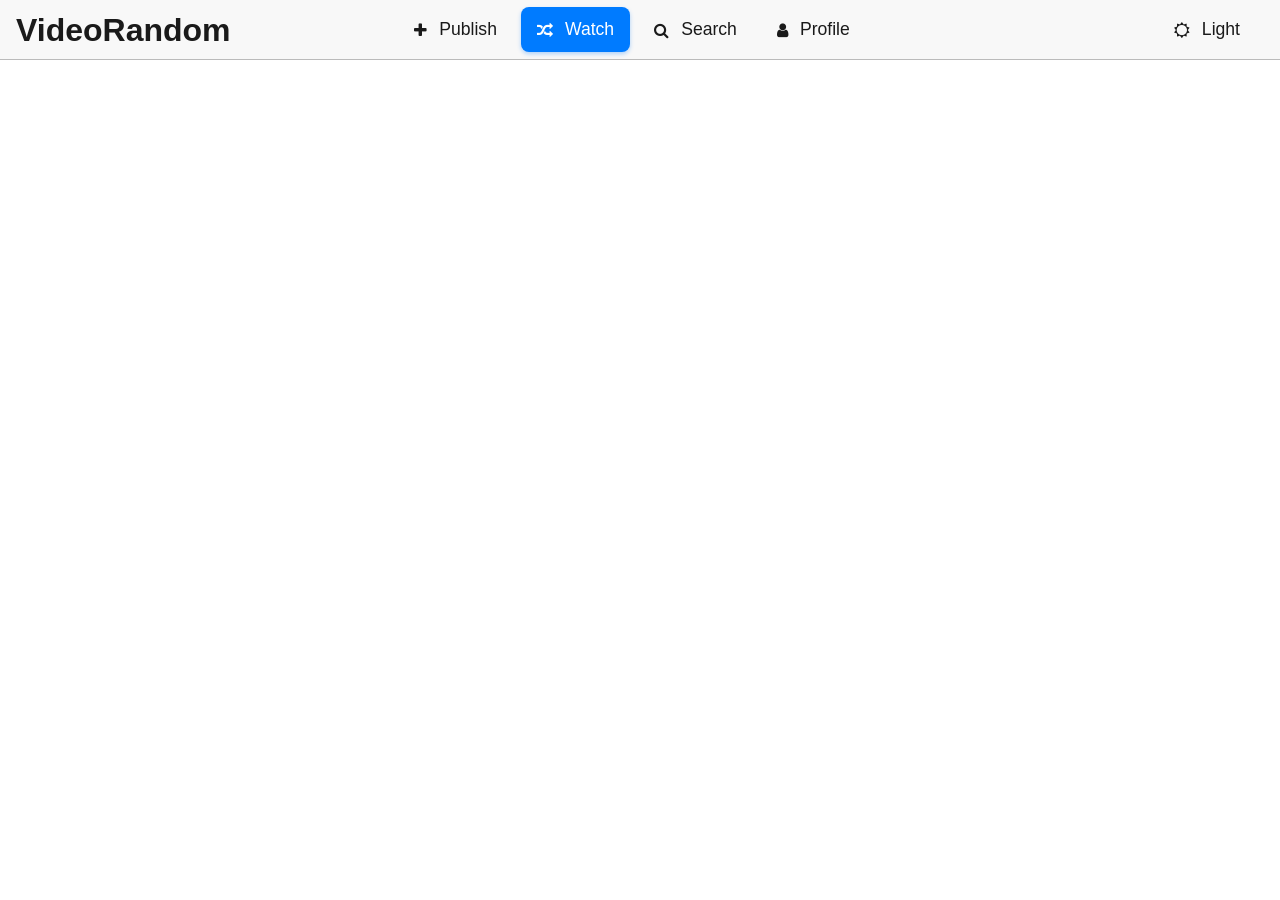
==== commit ae2afc79: "añadidas funciones de guardar videos" ====
--- a/index.html
+++ b/index.html
@@ -51,6 +51,6 @@
 <body>
   <app-root></app-root>
 
-<script src="polyfills-5CFQRCPP.js" type="module"></script><script src="main-PKUJ73RT.js" type="module"></script></body>
+<script src="polyfills-5CFQRCPP.js" type="module"></script><script src="main-MWQYEHRL.js" type="module"></script></body>
 
 </html>
